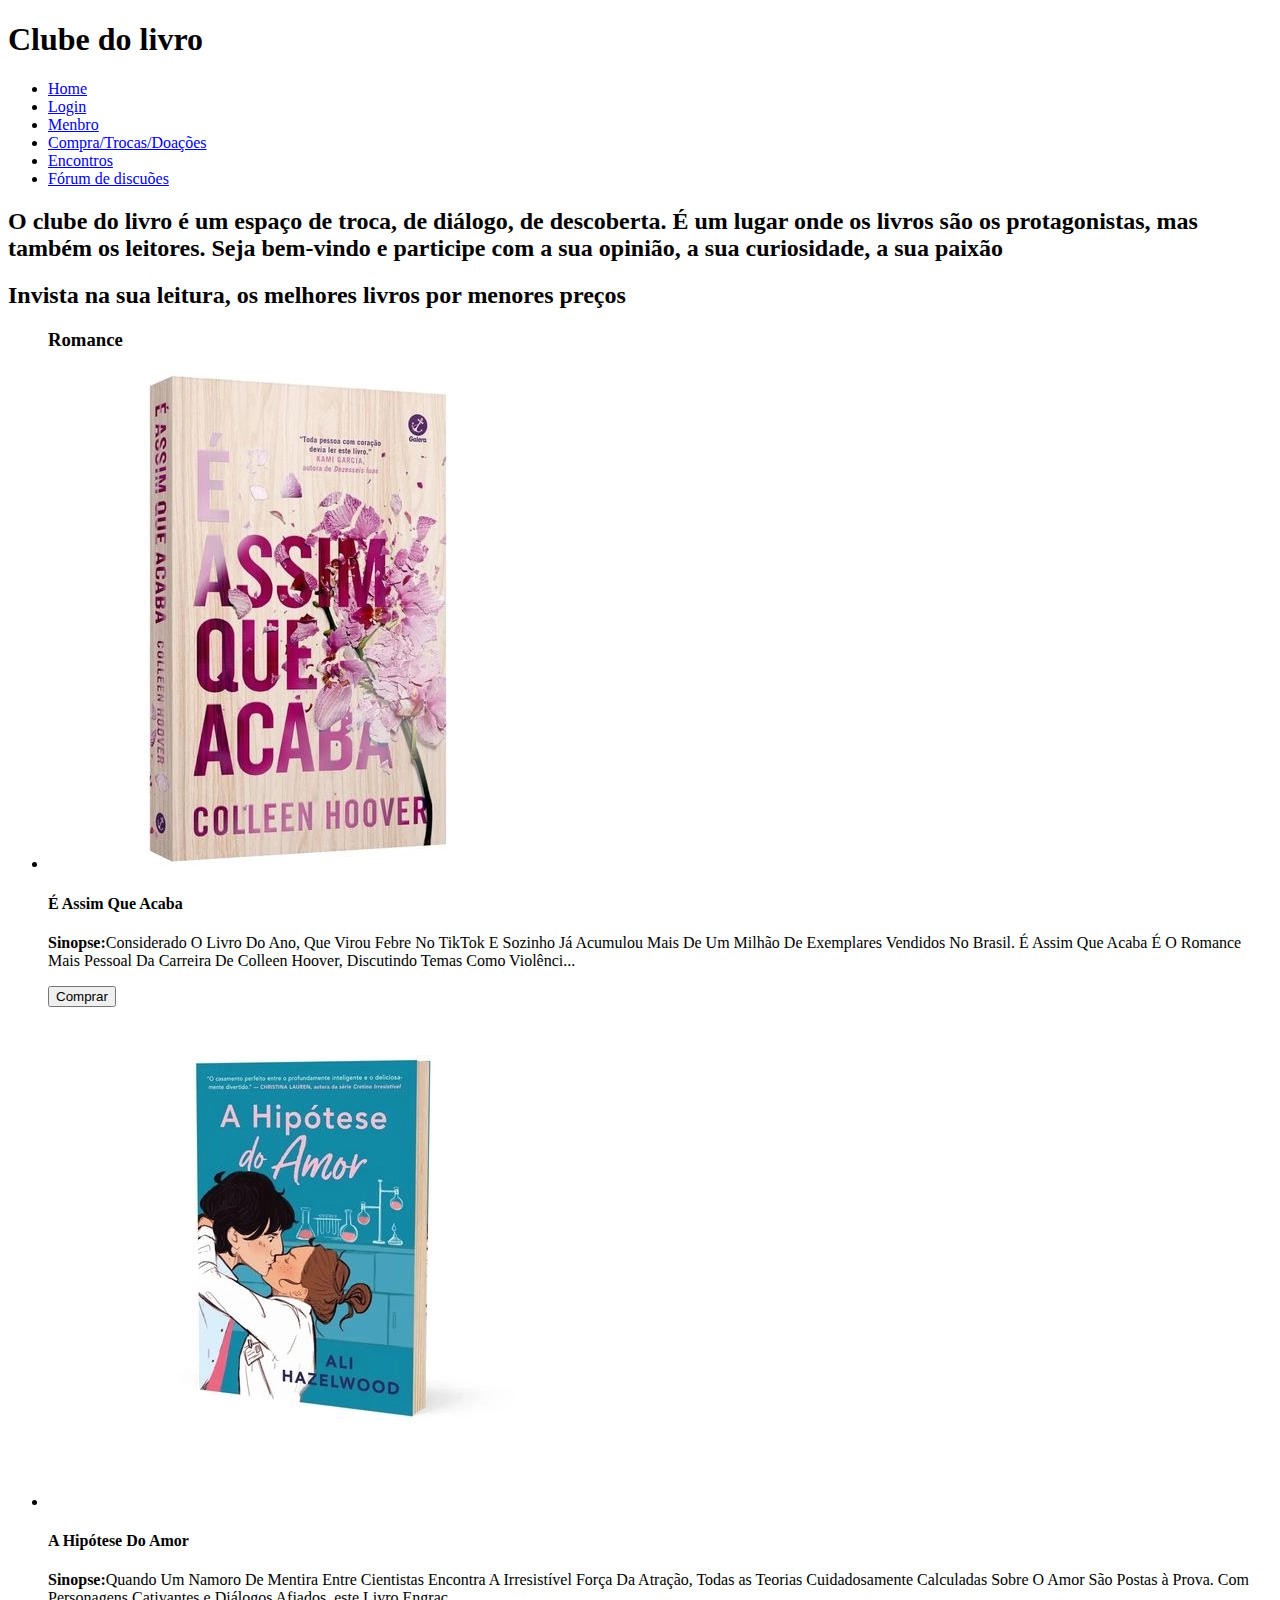
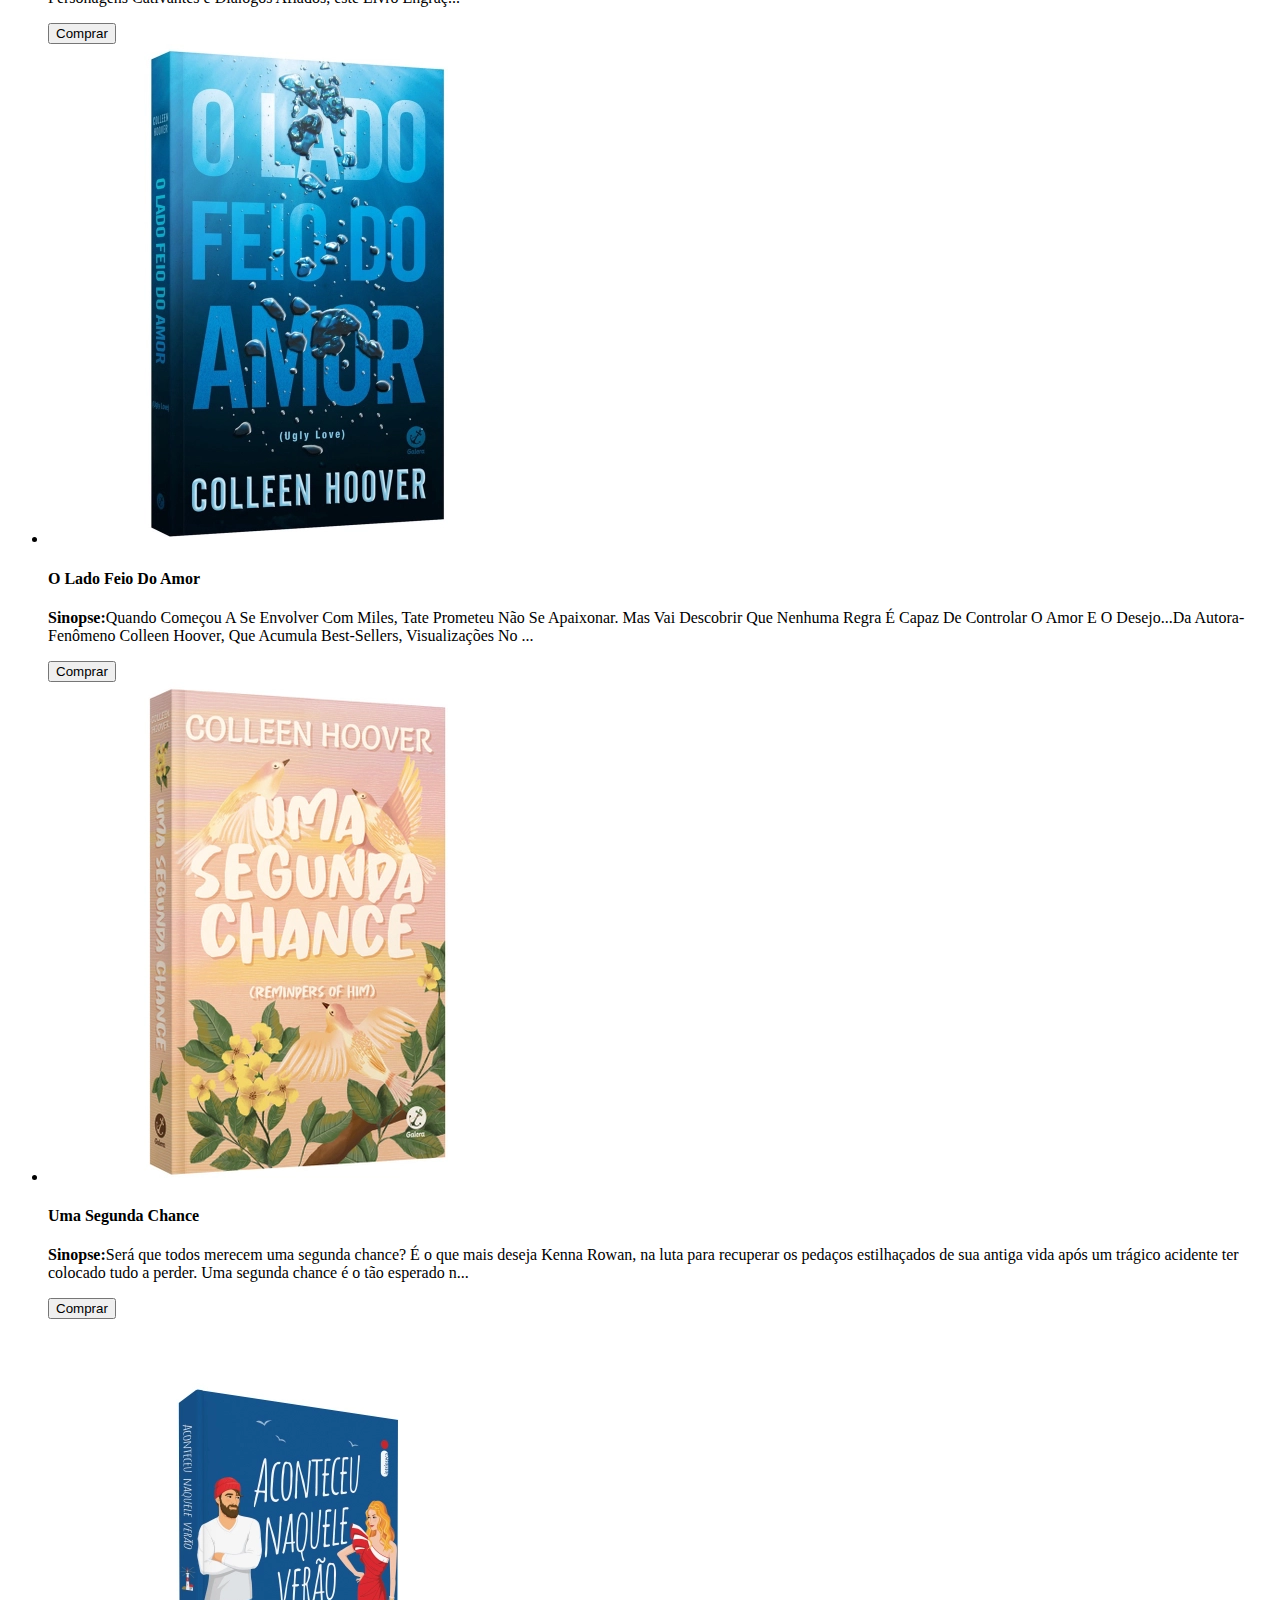
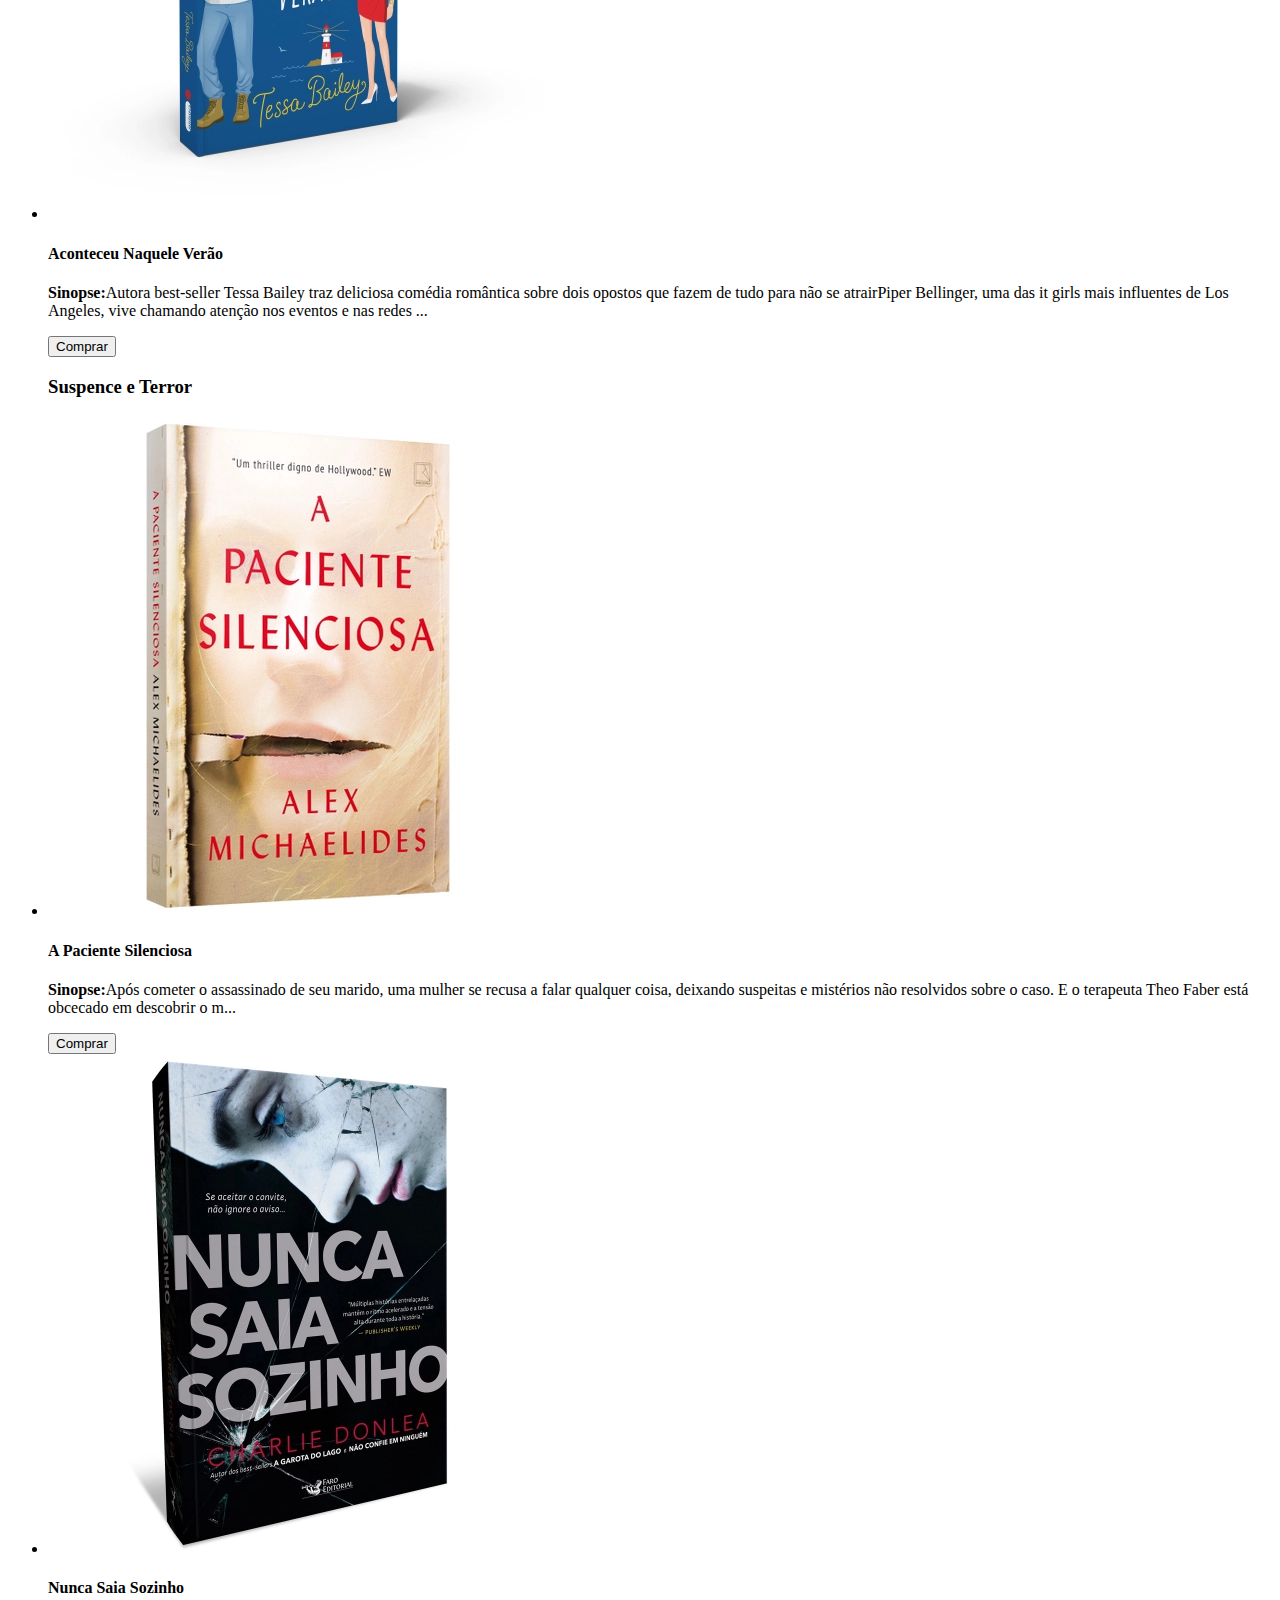
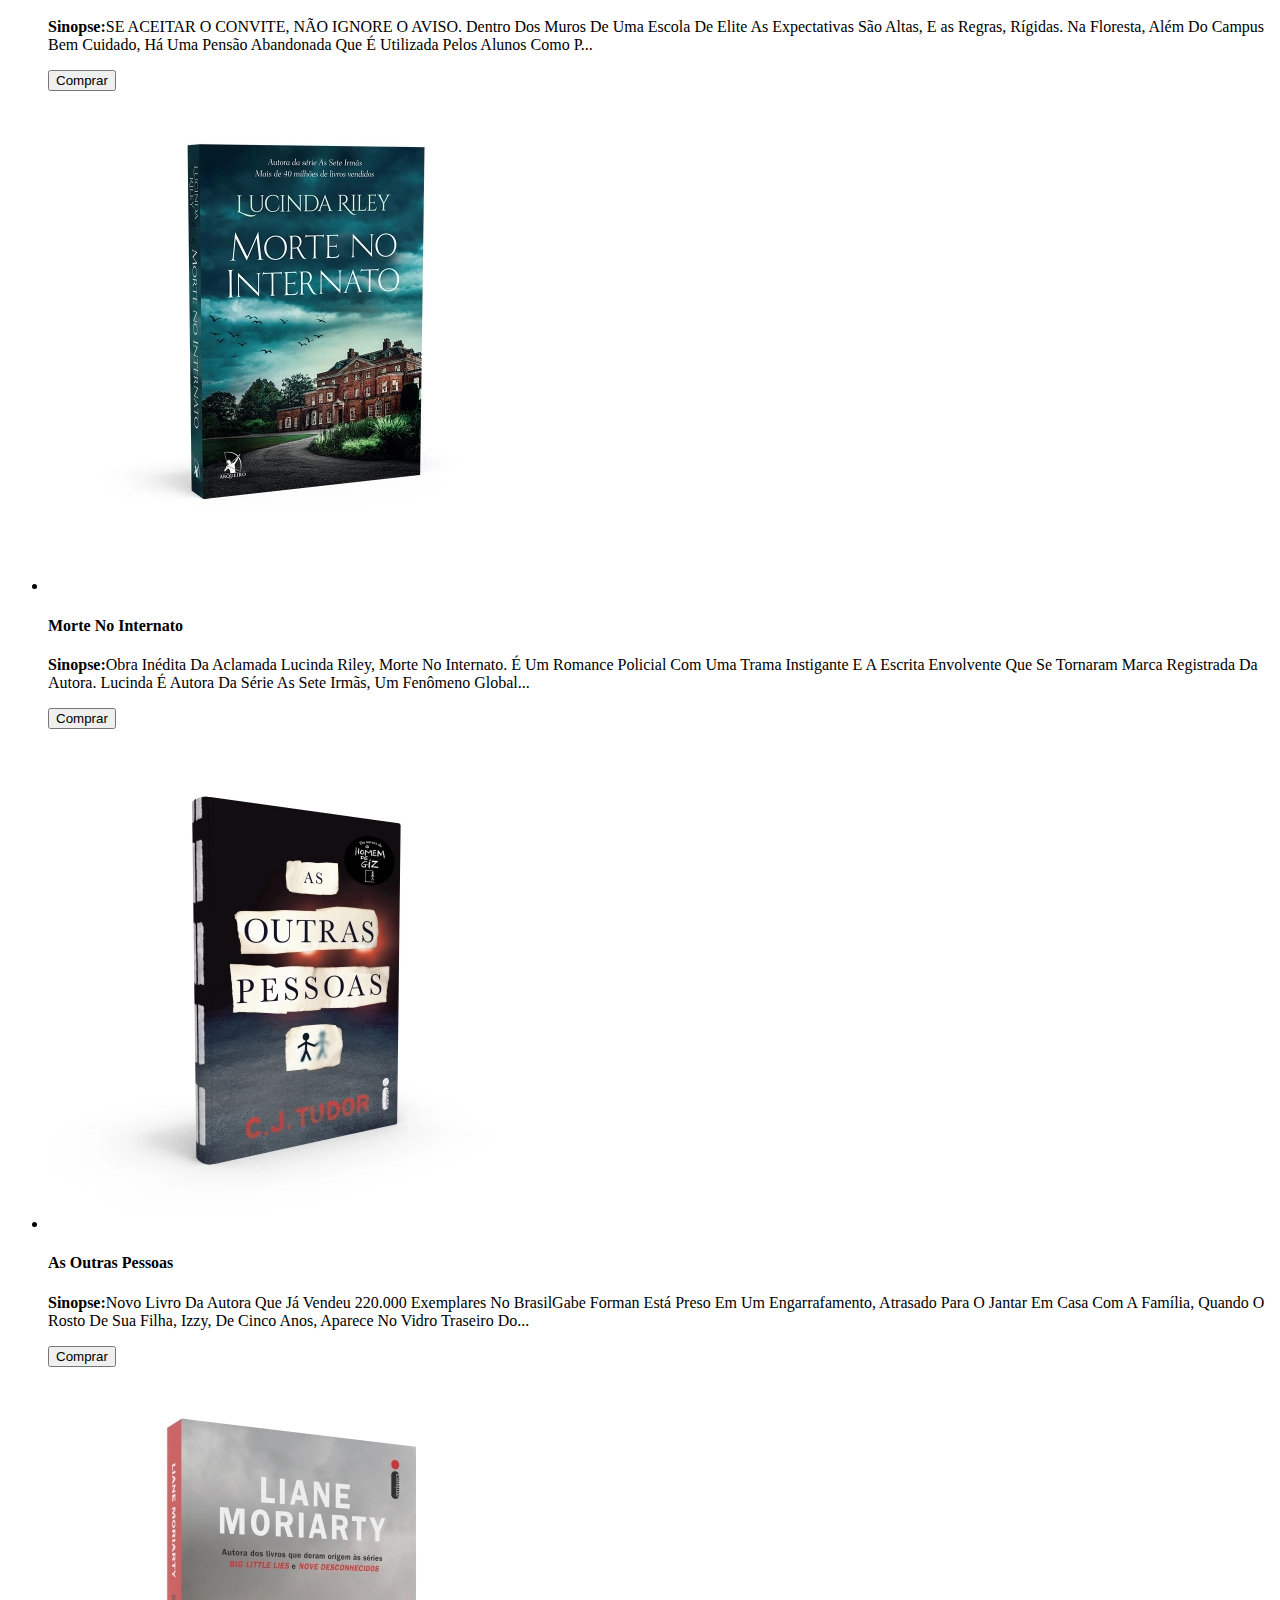
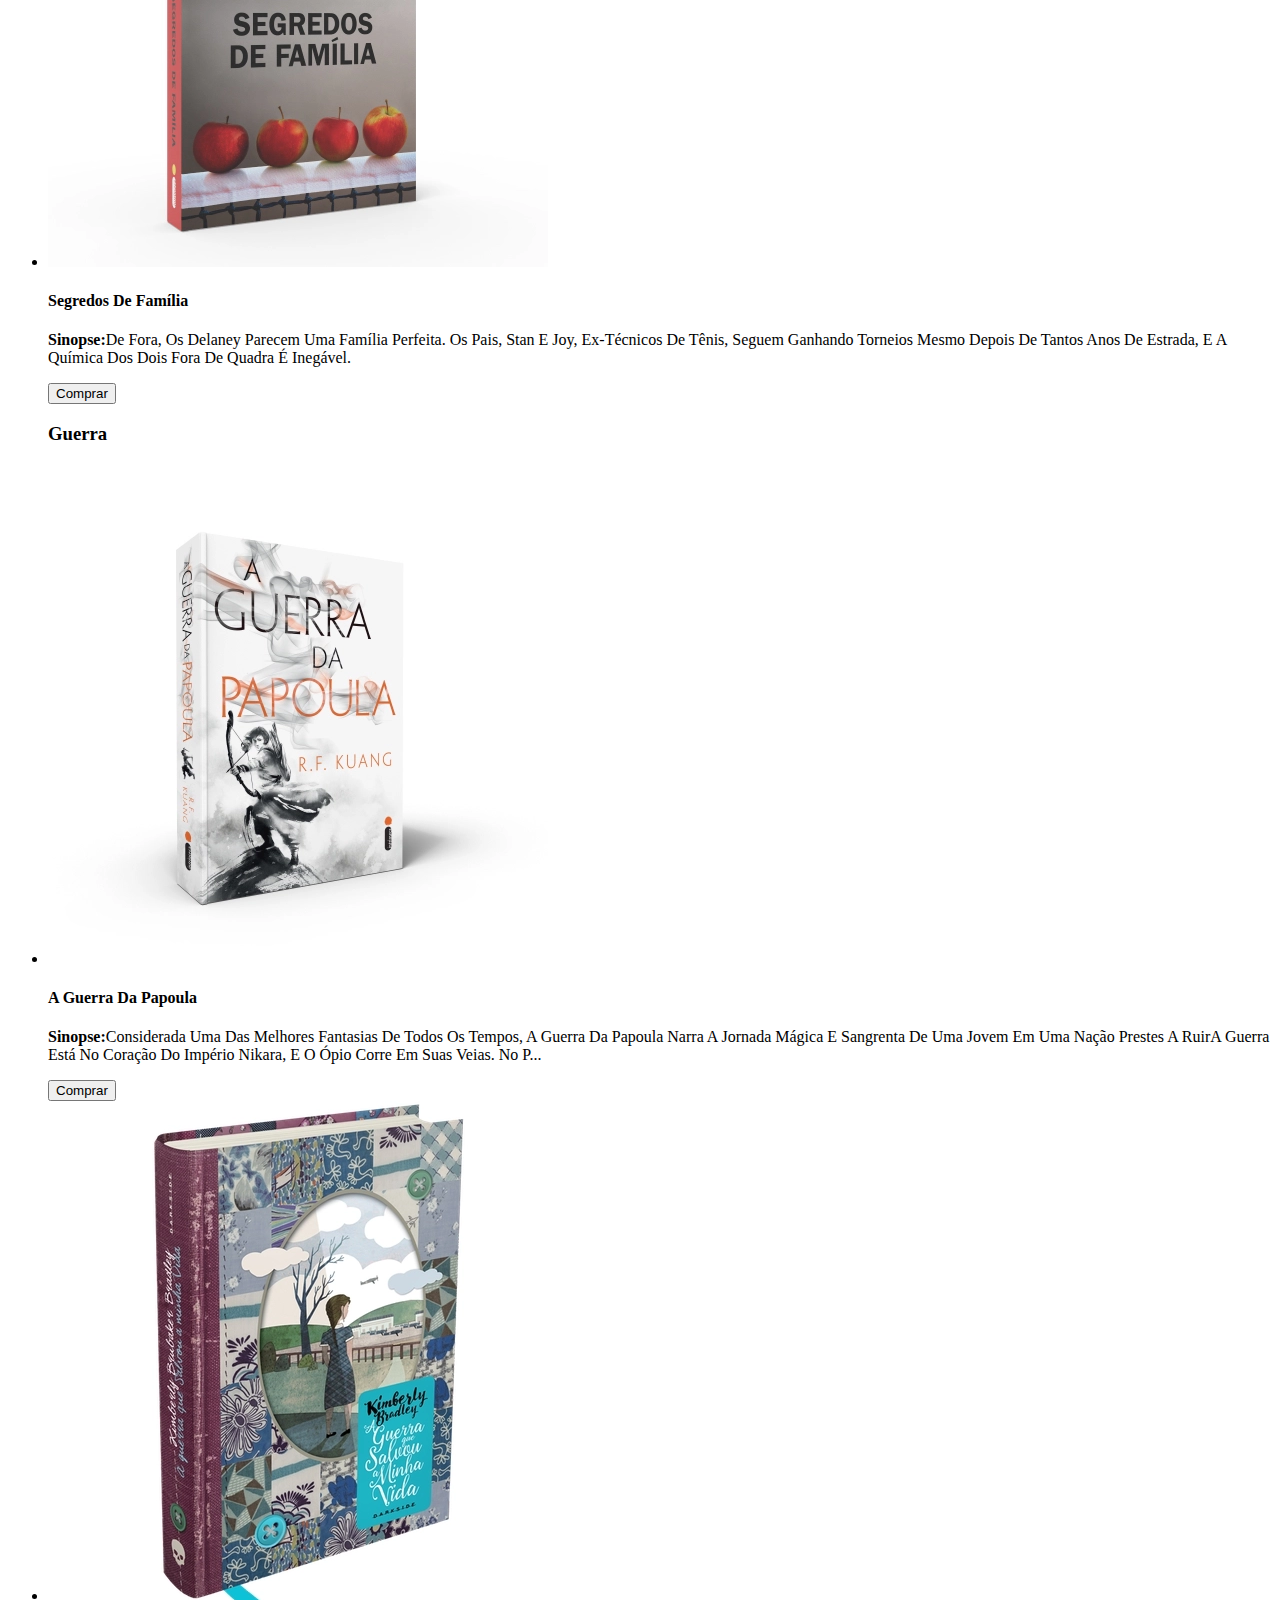
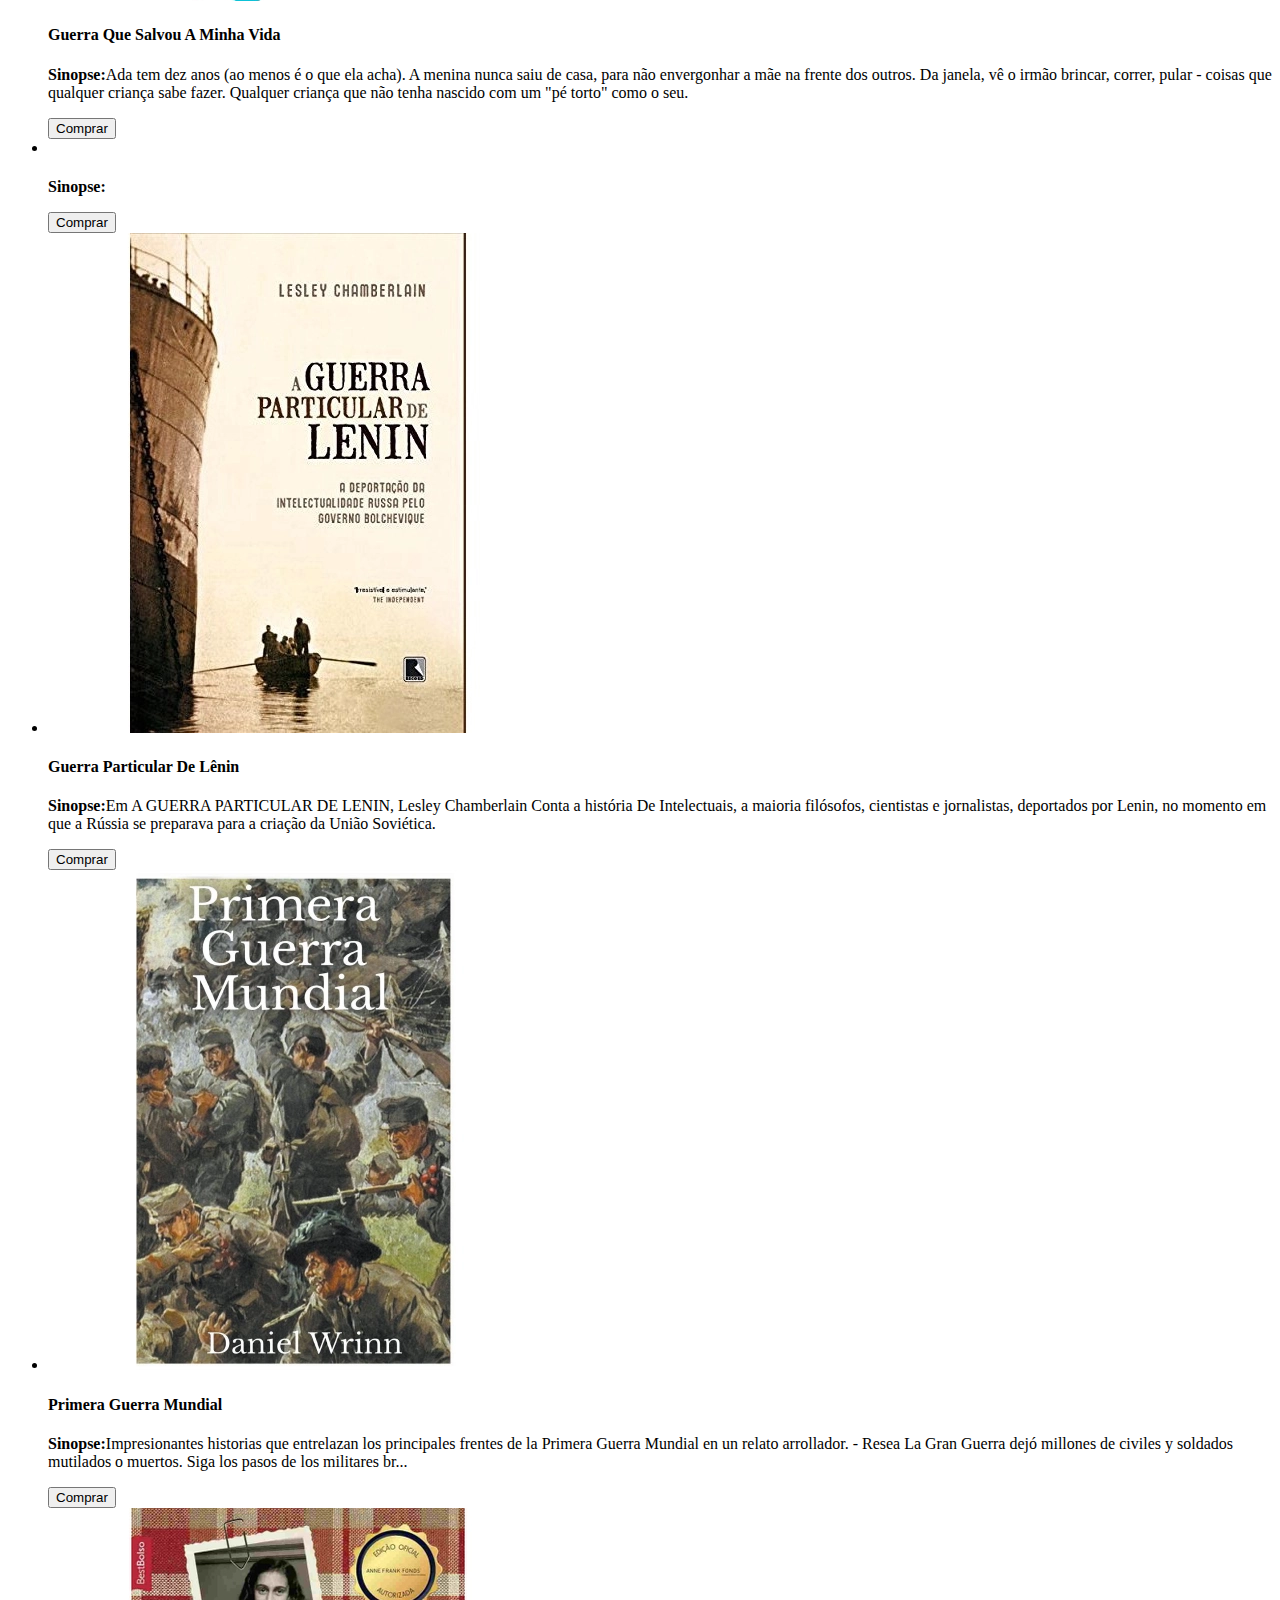
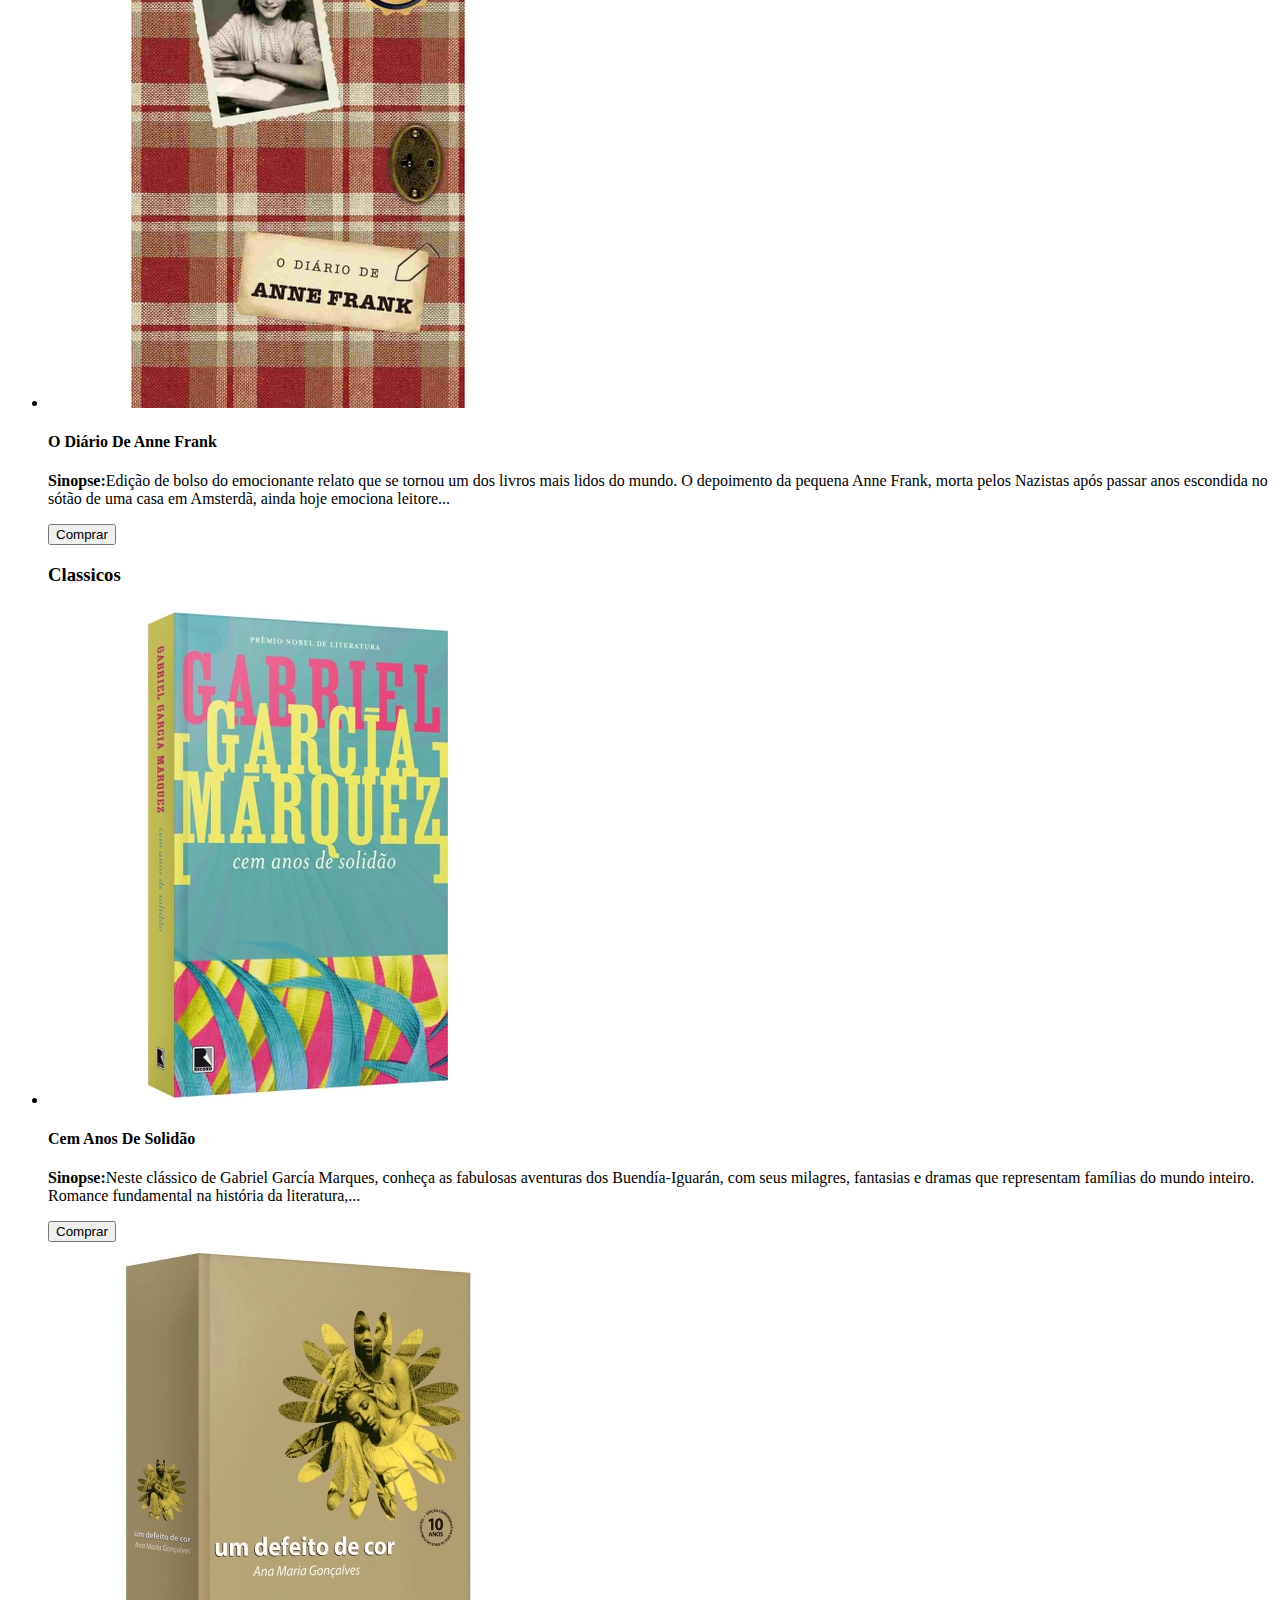
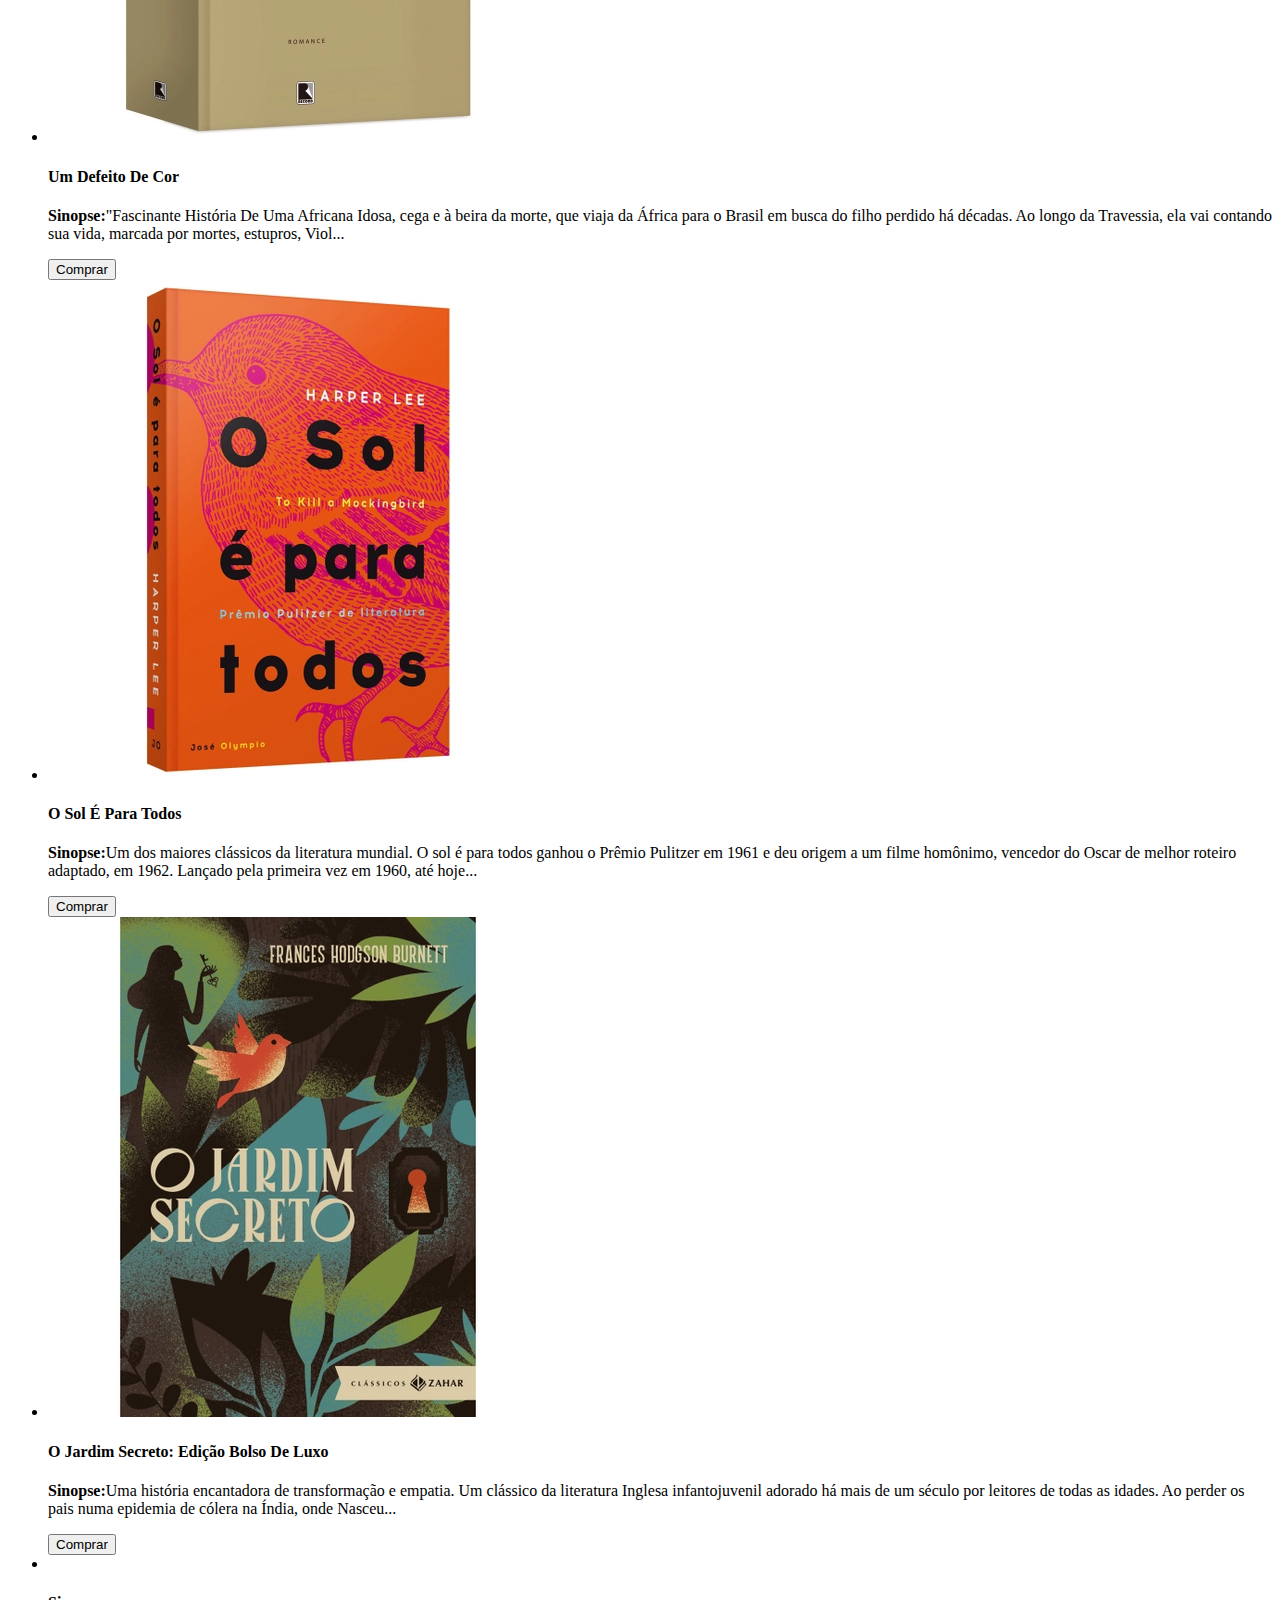
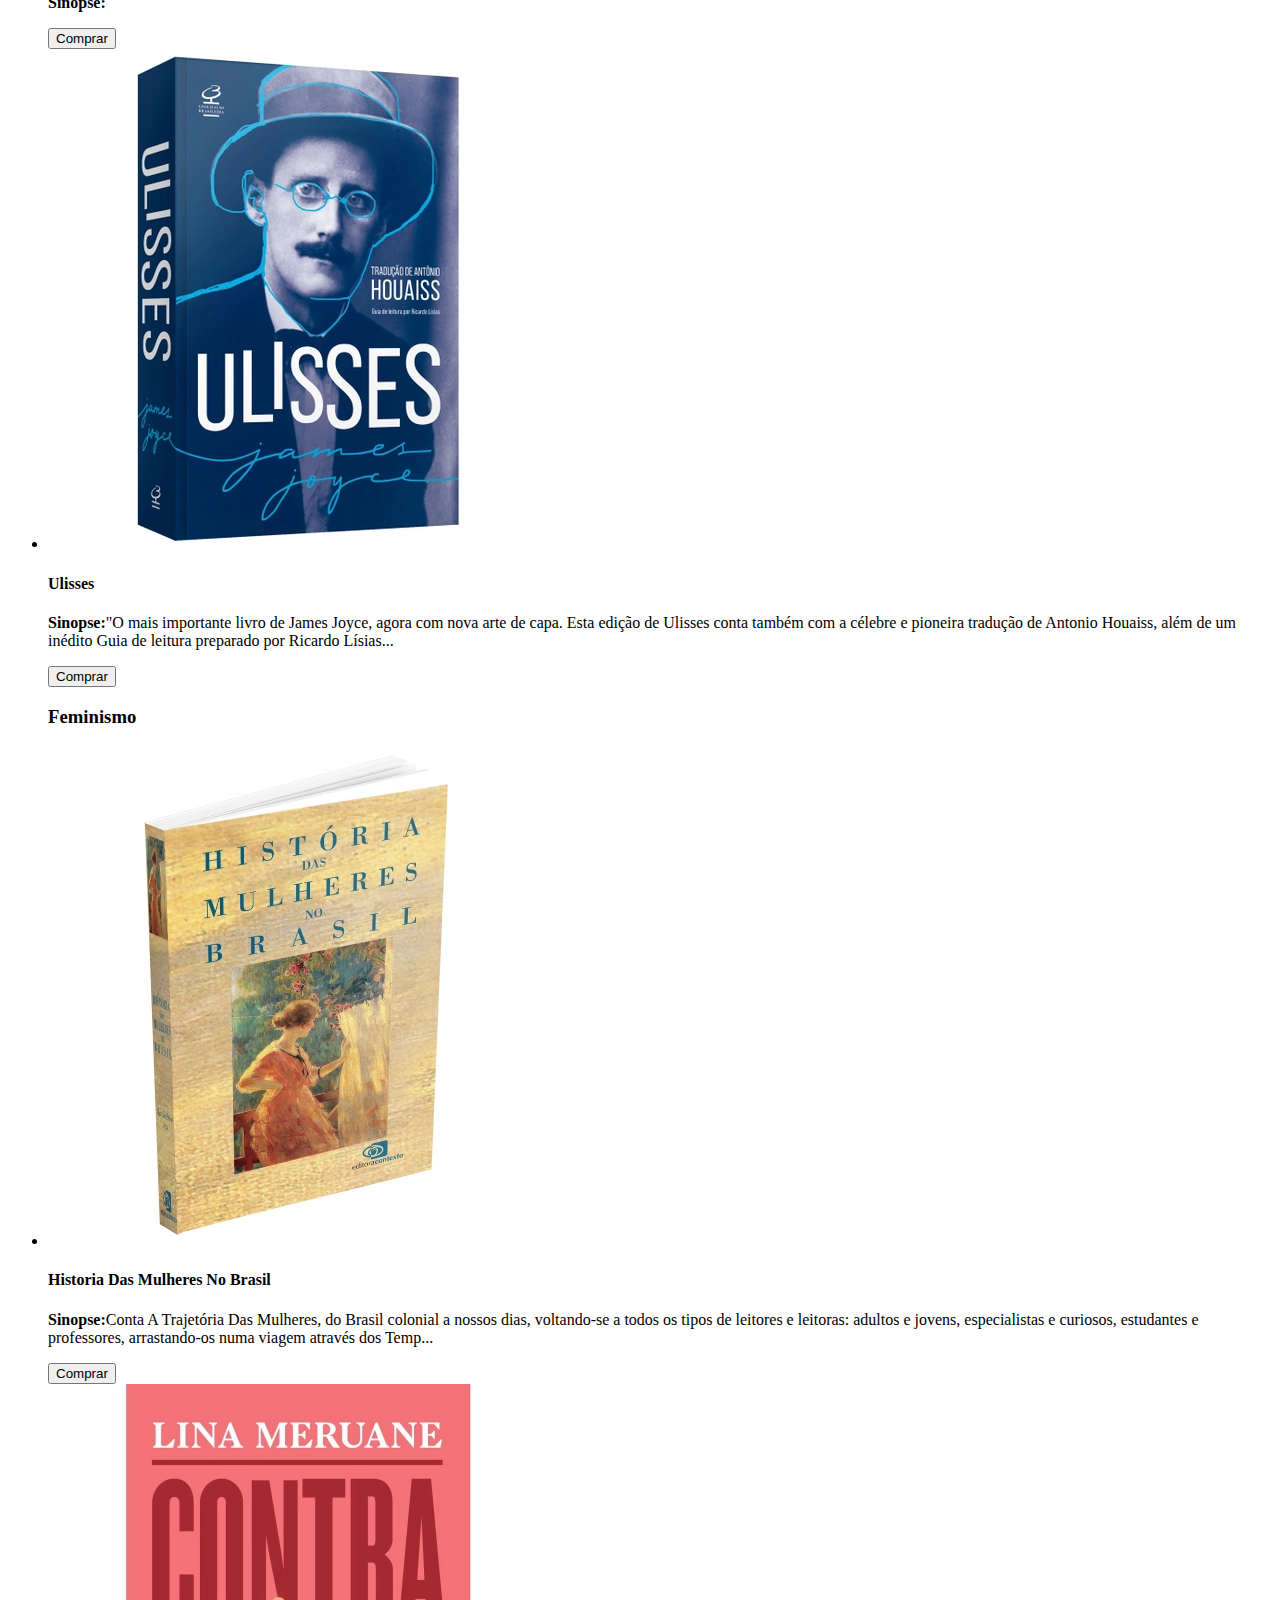
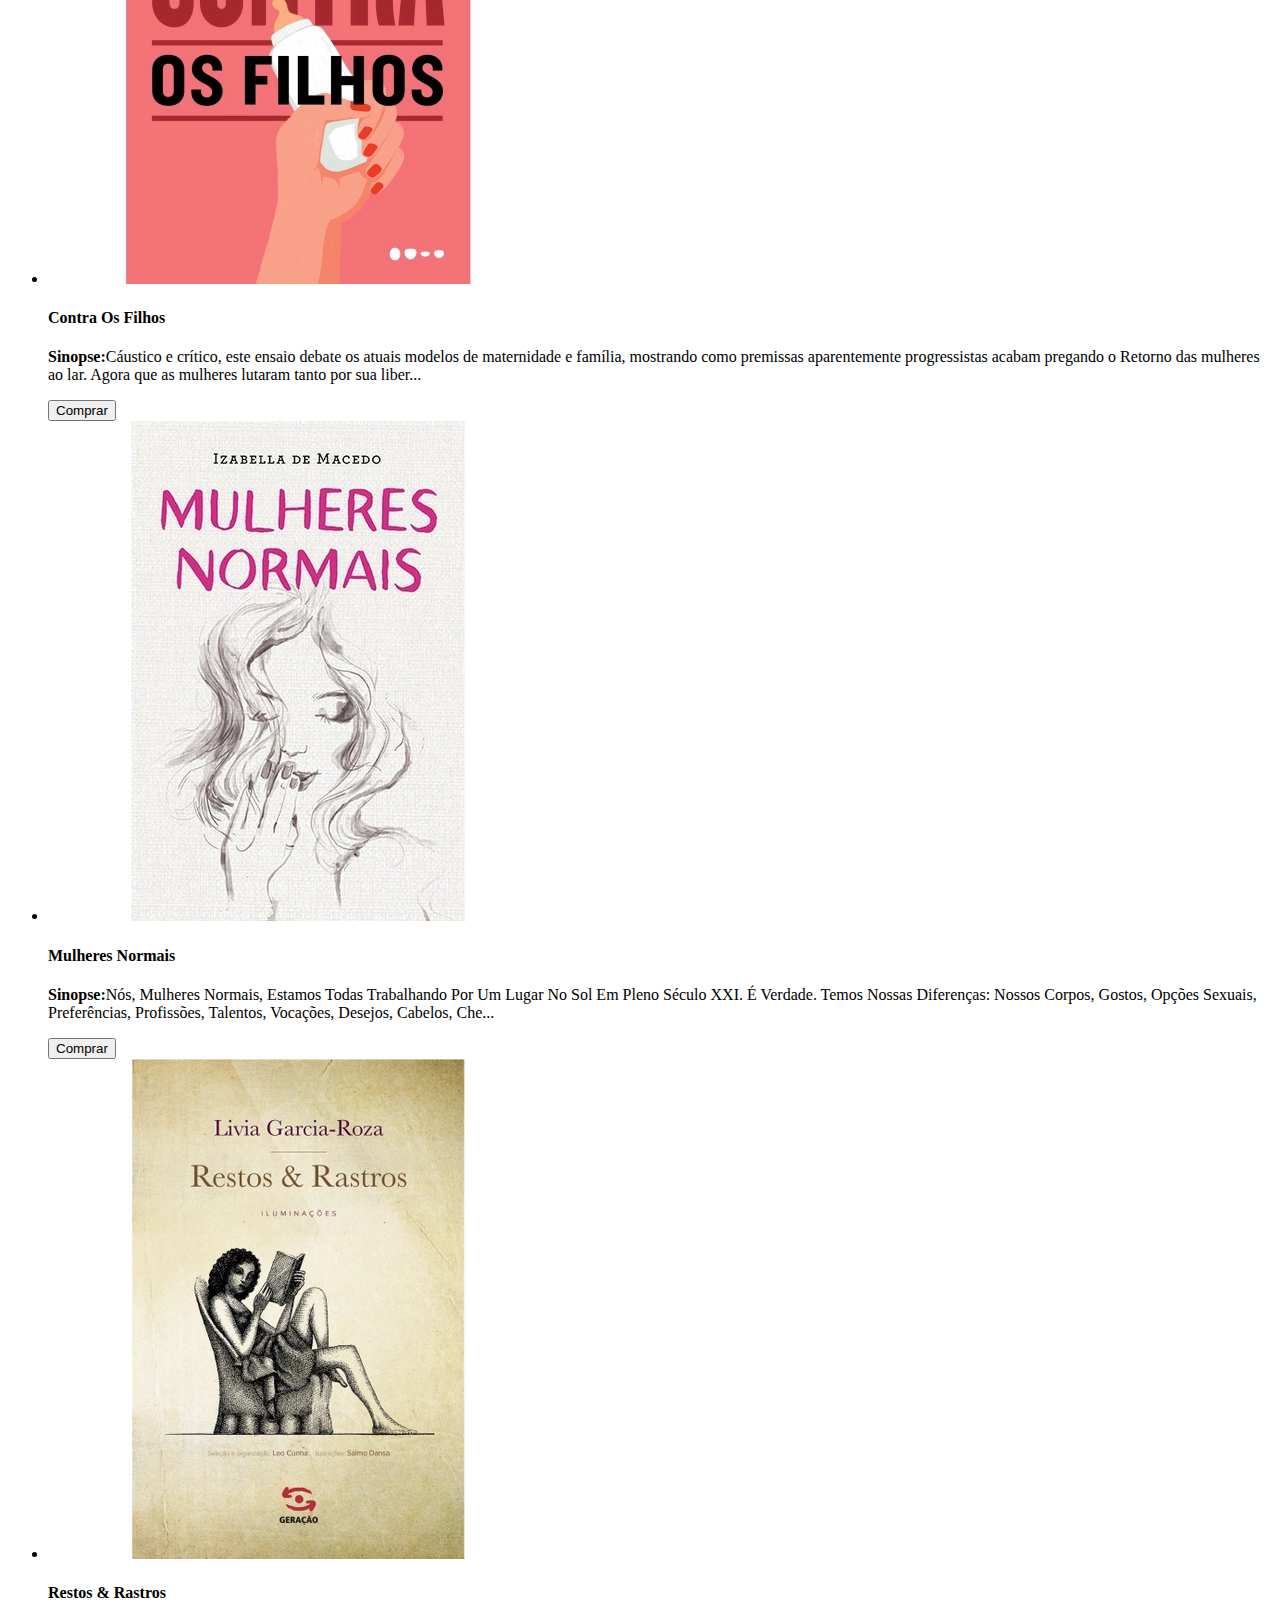
==== projeto_integrador/index.html @ 3f9c8bae "Add files via upload" ====
<!DOCTYPE html>
    <html lang="pt-br">
    <head>
        <meta charset="UTF-8">
        <meta name="viewport" content="width=device-width, initial-scale=1.0">
        <title>Clube do Livro</title>
    </head>
    <header>
        <h1>Clube do livro</h1>
        <nav>
        <ul>
            <li><a href="http://">Home</a></li>
            <li><a href="http://">Login</a></li>
            <li><a href="http://">Menbro</a></li>
            <li><a href="http://">Compra/Trocas/Doações</a></li>
            <li><a href="http://">Encontros</a></li>
            <li><a href="http://">Fórum de discuões </a></li>
        </ul> 
        </nav>
    </header>
    <main>
    <section>
        <h2>O clube do livro é um espaço de troca, de diálogo, de descoberta. 
            É um lugar onde os livros são os protagonistas, mas também os leitores. 
            Seja bem-vindo e participe com a sua opinião, a sua curiosidade, a sua paixão</h2>
    </section>
    <section>
        <h2>Invista na sua leitura, os melhores livros por menores preços</h2>
        <ul>
            <h3>Romance</h3>
            <li>
                <img src="./imagens/e_assim_que_acaba_romance.webp" alt="É Assim Que Acaba">
                <h4>É Assim Que Acaba</h4>
                <p><strong>Sinopse:</strong>Considerado O Livro Do Ano, Que Virou Febre No TikTok E
                    Sozinho Já Acumulou Mais De Um Milhão De Exemplares Vendidos No Brasil. É Assim 
                    Que Acaba É O Romance Mais Pessoal Da Carreira De Colleen Hoover, Discutindo Temas 
                    Como Violênci...
                </p>
                <button>Comprar</button>
            </li>
                <li>
                    <img src="./imagens/A Hipótese Do Amor.webp" alt="A Hipótese Do Amor">
                    <h4>A Hipótese Do Amor</h4>
                    <p><strong>Sinopse:</strong>Quando Um Namoro De Mentira Entre Cientistas Encontra 
                        A Irresistível Força Da Atração, Todas as Teorias Cuidadosamente Calculadas Sobre 
                        O Amor São Postas à Prova. Com Personagens Cativantes e Diálogos Afiados, 
                        este Livro Engraç...
                    </p>
                    <button>Comprar</button>
                </li> 
                    <li>
                        <img src="./imagens/O Lado Feio Do Amor.webp" alt="O Lado Feio Do Amor ">
                        <h4>O Lado Feio Do Amor </h4>
                        <p><strong>Sinopse:</strong>Quando Começou A Se Envolver Com Miles, Tate Prometeu
                            Não Se Apaixonar. Mas Vai Descobrir Que Nenhuma Regra É Capaz De Controlar 
                            O Amor E O Desejo...Da Autora-Fenômeno Colleen Hoover, Que Acumula Best-Sellers,
                            Visualizações No ...
                        </p>
                        <button>Comprar</button>
                    </li> 
                    <li>
                        <img src="./imagens/Uma Segunda Chance.webp" alt="Uma Segunda Chance">
                        <h4>Uma Segunda Chance</h4>
                        <p><strong>Sinopse:</strong>Será que todos merecem uma segunda chance? 
                            É o que mais deseja Kenna Rowan, na luta para recuperar os pedaços 
                            estilhaçados de sua antiga vida após um trágico acidente ter colocado 
                            tudo a perder. Uma segunda chance é o tão esperado n...
                        </p>
                        <button>Comprar</button>
                    </li> 
                    <li>
                        <img src="./imagens/Aconteceu Naquele Verão.webp" alt="Aconteceu Naquele Verão">
                        <h4>Aconteceu Naquele Verão</h4>
                        <p><strong>Sinopse:</strong>Autora best-seller Tessa Bailey traz deliciosa comédia 
                            romântica sobre dois opostos que fazem de tudo para não se atrairPiper Bellinger, 
                            uma das it girls mais influentes de Los Angeles, vive chamando atenção nos eventos 
                            e nas redes ...
                        </p>
                        <button>Comprar</button>
                    </li>
                    <h3><strong>Suspence e Terror</strong></h3>
                    <li>
                        <img src="./imagens/A Paciente Silenciosa_suspence.webp" alt="A Paciente Silenciosa">
                        <h4>A Paciente Silenciosa</h4>
                        <p><strong>Sinopse:</strong>Após cometer o assassinado de seu marido, uma mulher 
                            se recusa a falar qualquer coisa, deixando suspeitas e mistérios não resolvidos 
                            sobre o caso. E o terapeuta Theo Faber está obcecado em descobrir o m...
                        </p>
                        <button>Comprar</button>
                    </li>   
                    <li>
                        <img src="./imagens/Nunca Saia Sozinho_suspence.webp" alt="Nunca Saia Sozinho">
                        <h4>Nunca Saia Sozinho</h4>
                        <p><strong>Sinopse:</strong>SE ACEITAR O CONVITE, NÃO IGNORE O AVISO. Dentro Dos
                            Muros De Uma Escola De Elite As Expectativas São Altas, E as Regras, Rígidas. 
                            Na Floresta, Além Do Campus Bem Cuidado, Há Uma Pensão Abandonada Que É Utilizada 
                            Pelos Alunos Como P...
                        </p>
                        <button>Comprar</button>
                    </li>   
                    <li>
                        <img src="./imagens/Morte No Internato_suspence.webp" alt="Morte No Internato">
                        <h4>Morte No Internato</h4>
                        <p><strong>Sinopse:</strong>Obra Inédita Da Aclamada Lucinda Riley, Morte No Internato.
                        É Um Romance Policial Com Uma Trama Instigante E A Escrita Envolvente Que Se Tornaram 
                        Marca Registrada Da Autora. Lucinda É Autora Da Série As Sete Irmãs, Um Fenômeno Global...
                        </p>
                        <button>Comprar</button>
                    </li>   
                    <li>
                        <img src="./imagens/As Outras Pessoas_suspence.webp" alt="As Outras Pessoas">
                        <h4>As Outras Pessoas</h4>
                        <p><strong>Sinopse:</strong>Novo Livro Da Autora Que Já Vendeu 220.000 Exemplares No 
                            BrasilGabe Forman Está Preso Em Um Engarrafamento, Atrasado Para O Jantar Em Casa 
                            Com A Família, Quando O Rosto De Sua Filha, Izzy, De Cinco Anos, Aparece No Vidro 
                            Traseiro Do...
                        </p>
                        <button>Comprar</button>
                    </li>   
                    <li>
                        <img src="./imagens/Segredos De Família_suspence.webp" alt="Segredos De Família">
                        <h4>Segredos De Família</h4>
                        <p><strong>Sinopse:</strong>De Fora, Os Delaney Parecem Uma Família Perfeita. Os Pais, 
                            Stan E Joy, Ex-Técnicos De Tênis, Seguem Ganhando Torneios Mesmo Depois De Tantos 
                            Anos De Estrada, E A Química Dos Dois Fora De Quadra É Inegável. 
                        </p>
                        <button>Comprar</button>
                        <h3>Guerra</h3>
                    </li>   
                    <li>
                        <img src="./imagens/A Guerra Da Papoula.webp" alt="A Guerra Da Papoula">
                        <h4>A Guerra Da Papoula</h4>
                        <p><strong>Sinopse:</strong>Considerada Uma Das Melhores Fantasias De Todos Os Tempos, 
                            A Guerra Da Papoula Narra A Jornada Mágica E Sangrenta De Uma Jovem Em Uma Nação 
                            Prestes A RuirA Guerra Está No Coração Do Império Nikara, E O Ópio Corre Em Suas Veias. 
                            No P...
                        </p>
                        <button>Comprar</button>
                    </li>   
                    <li>
                        <img src="./imagens/Guerra Que Salvou A Minha Vida.webp" alt="Guerra Que Salvou A Minha Vida">
                        <h4>Guerra Que Salvou A Minha Vida</h4>
                        <p><strong>Sinopse:</strong>Ada tem dez anos (ao menos é o que ela acha). A menina nunca saiu de 
                            casa, para não envergonhar a mãe na frente dos outros. Da janela, vê o irmão brincar, correr, 
                            pular - coisas que qualquer criança sabe fazer. Qualquer criança que não tenha nascido com um 
                            "pé torto" como o seu. </p>
                        <button>Comprar</button>
                    </li>   
                    <li>
                        <img src="" alt="">
                        <h4></h4>
                        <p><strong>Sinopse:</strong> </p>
                        <button>Comprar</button>
                    </li>   
                    <li>
                        <img src="./imagens/Guerra Particular De Lênin.webp" alt="Guerra Particular De Lênin">
                        <h4>Guerra Particular De Lênin</h4>
                        <p><strong>Sinopse:</strong>Em A GUERRA PARTICULAR DE LENIN, Lesley Chamberlain Conta 
                            a história De Intelectuais, a maioria filósofos, cientistas e jornalistas, 
                            deportados por Lenin, no momento em que a Rússia se preparava para a criação da União 
                            Soviética.
                        </p>
                        <button>Comprar</button>
                    </li>   
                    <li>
                        <img src="./imagens/Primera Guerra Mundial.webp" alt="Primera Guerra Mundial">
                        <h4>Primera Guerra Mundial</h4>
                        <p><strong>Sinopse:</strong>Impresionantes historias que entrelazan los principales 
                            frentes de la Primera Guerra Mundial en un relato arrollador. - Resea La Gran Guerra 
                            dejó millones de civiles y soldados mutilados o muertos. Siga los pasos de los 
                            militares br...
                        </p>
                        <button>Comprar</button>
                    </li>   
                    <li>
                        <img src="./imagens/O Diário De Anne Frank.webp" alt="O Diário De Anne Frank">
                        <h4>O Diário De Anne Frank</h4>
                        <p><strong>Sinopse:</strong>Edição de bolso do emocionante relato que se tornou um dos 
                        livros mais lidos do mundo. O depoimento da pequena Anne Frank, morta pelos Nazistas após 
                        passar anos escondida no sótão de uma casa em Amsterdã, ainda hoje emociona leitore...
                        </p>
                        <button>Comprar</button>
                    </li>  
                    <h3>Classicos</h3> 
                    <li>
                        <img src="./imagens/Cem Anos De Solidão_classico.webp" alt="Cem Anos De Solidão">
                        <h4>Cem Anos De Solidão</h4>
                        <p><strong>Sinopse:</strong>Neste clássico de Gabriel García Marques, conheça as fabulosas
                        aventuras dos Buendía-Iguarán, com seus milagres, fantasias e dramas que representam 
                        famílias do mundo inteiro. Romance fundamental na história da literatura,...
                        </p>
                        <button>Comprar</button>
                    </li>   
                    <li>
                        <img src="./imagens/Um Defeito De Cor _classico.webp" alt="Um Defeito De Cor">
                        <h4>Um Defeito De Cor</h4>
                        <p><strong>Sinopse:</strong>"Fascinante História De Uma Africana Idosa, cega e à beira 
                        da morte, que viaja da África para o Brasil em busca do filho perdido há décadas. 
                        Ao longo da Travessia, ela vai contando sua vida, marcada por mortes, estupros, Viol...
                        </p>
                        <button>Comprar</button>
                    </li>   
                    <li>
                        <img src="./imagens/O Sol É Para Todos_classico.webp" alt="O Sol É Para Todos">
                        <h4>O Sol É Para Todos</h4>
                        <p><strong>Sinopse:</strong>Um dos maiores clássicos da literatura mundial. 
                            O sol é para todos ganhou o Prêmio Pulitzer em 1961 e deu origem a um filme 
                            homônimo, vencedor do Oscar de melhor roteiro adaptado, em 1962. Lançado pela 
                            primeira vez em 1960, até hoje...
                        </p>
                        <button>Comprar</button>
                    </li>   
                    <li>
                        <img src="./imagens/O Jardim Secreto_classico.webp" alt="O Jardim Secreto: Edição Bolso De Luxo">
                        <h4>O Jardim Secreto: Edição Bolso De Luxo</h4>
                        <p><strong>Sinopse:</strong>Uma história encantadora de transformação e empatia. 
                        Um clássico da literatura Inglesa infantojuvenil adorado há mais de um século por 
                        leitores de todas as idades. Ao perder os pais numa epidemia de cólera na Índia, onde 
                        Nasceu...
                        </p>
                        <button>Comprar</button>
                    </li>   
                    <li>
                        <img src="" alt="">
                        <h4></h4>
                        <p><strong>Sinopse:</strong> </p>
                        <button>Comprar</button>
                    </li>   
                    <li>
                        <img src="./imagens/Ulisses_classico.webp" alt="Ulisses">
                        <h4>Ulisses</h4>
                        <p><strong>Sinopse:</strong>"O mais importante livro de James Joyce, agora com nova 
                        arte de capa. Esta edição de Ulisses conta também com a célebre e pioneira tradução 
                        de Antonio Houaiss, além de um inédito Guia de leitura preparado por Ricardo Lísias...
                        </p>
                        <button>Comprar</button>
                    </li> 
                    <h3><strong>Feminismo</strong></h3>  
                    <li>
                        <img src="./imagens/Historia Das Mulheres No Brasil_femi..webp" alt="Historia Das Mulheres No Brasil">
                        <h4>Historia Das Mulheres No Brasil</h4>
                        <p><strong>Sinopse:</strong>Conta A Trajetória Das Mulheres, do Brasil colonial a
                        nossos dias, voltando-se a todos os tipos de leitores e leitoras: adultos e jovens, 
                        especialistas e curiosos, estudantes e professores, arrastando-os numa viagem 
                        através dos Temp...
                        </p>
                        <button>Comprar</button>
                    </li>   
                    <li>
                        <img src="./imagens/Contra Os Filhos_femin..webp" alt="Contra Os Filhos">
                        <h4>Contra Os Filhos</h4>
                        <p><strong>Sinopse:</strong>Cáustico e crítico, este ensaio debate os atuais modelos 
                        de maternidade e família, mostrando como premissas aparentemente progressistas 
                         acabam pregando o Retorno das mulheres ao lar. Agora que as mulheres lutaram tanto 
                         por sua liber...
                        </p>
                        <button>Comprar</button>
                    </li>   
                    <li>
                        <img src="./imagens/Mulheres Normais_femin..webp" alt="Mulheres Normais">
                        <h4>Mulheres Normais</h4>
                        <p><strong>Sinopse:</strong>Nós, Mulheres Normais, Estamos Todas Trabalhando Por
                        Um Lugar No Sol Em Pleno Século XXI. É Verdade. Temos Nossas Diferenças: Nossos Corpos, 
                        Gostos, Opções Sexuais, Preferências, Profissões, Talentos, Vocações, Desejos, Cabelos,
                         Che...
                        </p>
                        <button>Comprar</button>
                    </li>   
                    <li>
                        <img src="./imagens/Restos & Rastros_femin..webp" alt="Restos & Rastros">
                        <h4>Restos & Rastros</h4>
                        <p><strong>Sinopse:</strong>Livia Garcia-Roza nos presenteia com este delicado livro 
                            Restos & rastros é uma primorosa antologia de pensamentos e lembranças de Livia 
                            Garcia-Roza, autora capaz de iluminar até as mínimas esquinas da vida. A autora 
                            afirma que o li...
                        </p>
                        <button>Comprar</button>
                    </li>   
                    <li>
                        <img src="./imagens/Mulheres Que Revolucionaram O Brasil.webp" alt="Extraordinárias: Mulheres Que Revolucionaram O Brasil">
                        <h4>Extraordinárias: Mulheres Que Revolucionaram O Brasil</h4>
                        <p><strong>Sinopse:</strong>Dandara foi uma guerreira fundamental para o Quilombo dos 
                            Palmares. Niède Guidon descobriu os registros rupestres mais importantes do nosso 
                            território. Maria da Penha ficou paraplégica e por pouco não perdeu a vida, mas sua 
                            luta res...
                        </p>
                        <button>Comprar</button>
                    </li> 
                    <h3><strong>Auto-ajuda</strong> </h3>  
                    <li>
                        <img src="./imagens/O Milagre Da Manhã _auto.webp" alt="O Milagre Da Manhã Autor Hal Elrod (2019)">
                        <h4>O Milagre Da Manhã Autor Hal Elrod (2019)</h4>
                        <p><strong>Sinopse:</strong>O segredo para transformar a sua vida antes das 8 horas. 
                            O milagre da manhã permite que o leitor alcance níveis de sucesso jamais imaginados, 
                            tanto na vida pessoal quanto profissional.
                        </p>
                        <button>Comprar</button>
                    </li> 
                    <li>
                        <img src="./imagens/Talvez Você Deva Conversar_auto.webp" alt="Talvez Você Deva Conversar Com Alguém">
                        <h4>Talvez Você Deva Conversar Com Alguém Uma Terapeuta, O Terapeuta Dela E A Vida De Todos Nós</h4>
                        <p><strong>Sinopse:</strong>Br / De modo geral, buscamos a ajuda de um terapeuta para 
                            melhor compreender as angústias, os medos, a culpa ou quaisquer outros sentimentos 
                            que nos causam desconforto e sofrimento. Mas quantos de nós já paramos para 
                            perguntar: o te...
                        </p>
                        <button>Comprar</button>
                     </li>
                     <li>
                        <img src="./imagens/A Coragem De Ser Imperfeito_auto.webp" alt="A Coragem De Ser Imperfeito">
                        <h4>A Coragem De Ser Imperfeito</h4>
                        <p><strong>Sinopse:</strong>O Desfecho Da Inspiradora Saga Do Dr. Marco Polo. 
                            Jovens Ansiosos, Agressivos E Intratáveis Poderiam Se Tornar Mentes Brilhantes? 
                            O Intrigante Psiquiatra Marco Polo, Usando As Complexas Ferramentas De Gestão 
                            Da Emoção Do Mestre Dos ...
                        </p>
                        <button>Comprar</button>
                     </li>
                     <li>
                        <img src="./imagens/O Poder Do Agora_auto.webp" alt="O Poder Do Agora">
                        <h4>O Poder Do Agora</h4>
                        <p><strong>Sinopse:</strong>Um dos maiores fenômenos da literatura mundial. 
                            Mais de um milhão de livros vendidos no Brasil. "Este é um dos melhores livros 
                            que surgiram nos últimos tempos. Cada frase transmite verdade e poder. " – Deepak
                             Chopra, autor de As set...

                        </p>
                        <button>Comprar</button>
                     </li>
                     <section>
                        <h2>Trocas</h2>
                        <li>
                            <img src="./imagens/Queime Depois De Escrever.webp" alt="Queime Depois De Escrever">
                            <h4>Queime Depois De Escrever</h4>
                            <p><strong>Sinopse:</strong>Primeiro lugar na lista da nielsen americana. 
                             mais de 200.000 exemplares vendidos. Você consegue ser sincero quando 
                            ninguém está olhando? Com perguntas instigantes, questionários e jogos de 
                            associação de palavras, você vai pintar um...
                            </p>
                            <button>Troca</button>
                         </li>
                         <li>
                            <img src="./imagens/Homens São De Marte.webp" alt="Homens São De Marte Mulheres São De Vênus">
                            <h4>Homens São De Marte Mulheres São De Vênus</h4>
                            <p><strong>Sinopse:</strong>O livro de relacionamentos mais famoso e confiável de 
                            todos os tempos ganha nova edição. Era uma vez um marciano e uma venusiana que 
                            e encontraram, se apaixonaram e viveram bem, porque respeitavam suas 
                            peculiaridades. Um belo dia, ...
                            </p>
                            <button>Troca</button>
                         </li>
                         <li>
                            <img src="./imagens/A Morte É Um Dia.webp" alt="A Morte É Um Dia Que Vale A Pena Viver">
                            <h4>A Morte É Um Dia Que Vale A Pena Viver</h4>
                            <p><strong>Sinopse:</strong>Edição revista E ampliada. um livro que propõe um novo 
                            olhar para A vida. Em A morte é um dia que vale a pena viver, Ana Claudia tem a 
                            coragem de lidar com um tema que é ainda um tabu. Em toda a sua vida profissional, 
                            a médica enfre...
                            </p>
                            <button>Troca</button>
                         </li>
                         <li>
                            <img src="" alt="A Arte Da Sedução">
                            <h4>A Arte Da Sedução</h4>
                            <p><strong>Sinopse:</strong>Quando nos apaixonamos, caímos numa espécie de 
                            encantamento. Nossa mente, em geral preocupada com seus próprios problemas, 
                            só pensa no ser amado. O ser hipnotizado se rende à vontade daquele que o 
                            seduziu. Sedutores são aquelas pess...
                            </p>
                            <button>Troca</button>
                         </li>
                         <li>
                            <img src="" alt="Livro Bom Dia, Espirito Santo Benny Hinn">
                            <h4>Livro Bom Dia, Espirito Santo Benny Hinn</h4>
                            <p><strong>Sinopse:</strong>DescriçãoBom dia Espírito Santo Benny HinnEm Bom dia, 
                            Espírito Santo, Benny Hinn, um dos maiores evangelizadores do mundo, relata sua 
                            trajetória incomum rumo à transformação de sua vida por meio dos ensinamentos de
                            Deus. A partir de...
                            </p>
                            <button>Troca</button>
                         </li>
                        </section>
                         <section>
                            <h2><strong>Doações</strong></h2>
                            <li>
                                <img src="./imagens/Agir Invisivel De Deus,.webp" alt="Agir Invisivel De Deus">
                                <h4>Agir Invisivel De Deus</h4>
                                <p><strong>Sinopse:</strong>Vivemos dias em que a fé cristã tem crescido e se 
                                espalhado grandemente. Mas temos que reconhecer que esse avanço tem 
                                 acontecido a uma velocidade muito maior do que a capacidade de a Igreja 
                                amadurecer. Com isso, a maneira de Deus ...
                                </p>
                                <button>Doacão</button>
                             </li>
                             <li>
                                <img src="./imagens/Uma Vida Com Propósitos.webp" alt="Uma Vida Com Propósitos">
                                <h4>Uma Vida Com Propósitos</h4>
                                <p><strong>Sinopse:</strong>“Uma vida com propósitos é sem dúvida um clássico. 
                                Um livro inspirador, ao mesmo tempo pragmático e profundo, que nos leva a 
                                uma reflexão sobre o real sentido da vida e nosso posicionamento diante dela.” 
                                 Adérson O. M. C. Damião,...
                                </p>
                                <button>Doacão</button>
                             </li>
                             <li>
                                <img src="./imagens/Inocente.webp" alt="O Inocente">
                                <h4>O Inocente, - Alguns Erros Podem Mudar Sua Vida Para Sempre</h4>
                                <p><strong>Sinopse:</strong>Aos 20 anos, Matt Hunter vive uma noite de horror 
                                que ficará para sempre gravada em sua memória. Durante uma festa, ao tentar 
                                apartar uma briga, ele mata uma pessoa acidentalmente e é considerado 
                                culpado pelo júri. Agora, nove anos ...
                                </p>
                                <button>Doacão</button>
                             </li>
                             <li>
                                <img src="./imagens/Autismo.webp" alt="Autismo: Uma Leitura Espiritual">
                                <h4>Autismo: Uma Leitura Espiritual</h4>
                                <p><strong>Sinopse:</strong>O mundo fechado do autismo continua sendo um enigma 
                                para a ciência. Variadas e conflitantes abordagens, predominantemente 
                                genéticas, não chegam a resultados conclusivos. Este trabalho se distingue 
                                por basear-se numa premissa inteira...
                                </p>
                                <button>Doacão</button>
                             </li>
                             <li>
                                <img src="./imagens/Biomilda.webp" alt="Biomilda Diário De Viagem">
                                <h4>Biomilda Diário De Viagem</h4>
                                <p><strong>Sinopse:</strong>Produto Novo Biomilda conhecia o mundo quase todo. 
                                Um país, no entanto, tinha um lugar especial em seu coração, pois fora lá 
                                que nascera: o Brasil! De repente, surgiram lembranças das brincadeiras 
                                divertidas, comidas deliciosas e pa...
                                </p>
                                <button>Doacão</button>
                             </li>
                         </section>
                                                               
        </ul>
    </section>
    </main>
    <footer>
        <h6>Coneça também nossas redes sociais</h6>
        <a href="http://">Instagram</a><br>
        <a href="http://Faceboock">Faceboock</a><br>
        <a href="http://">Twitter</a><br>
        <a href="http://">Pinterest</a>
    </footer>
    <body>
        
    </body>
    </html>
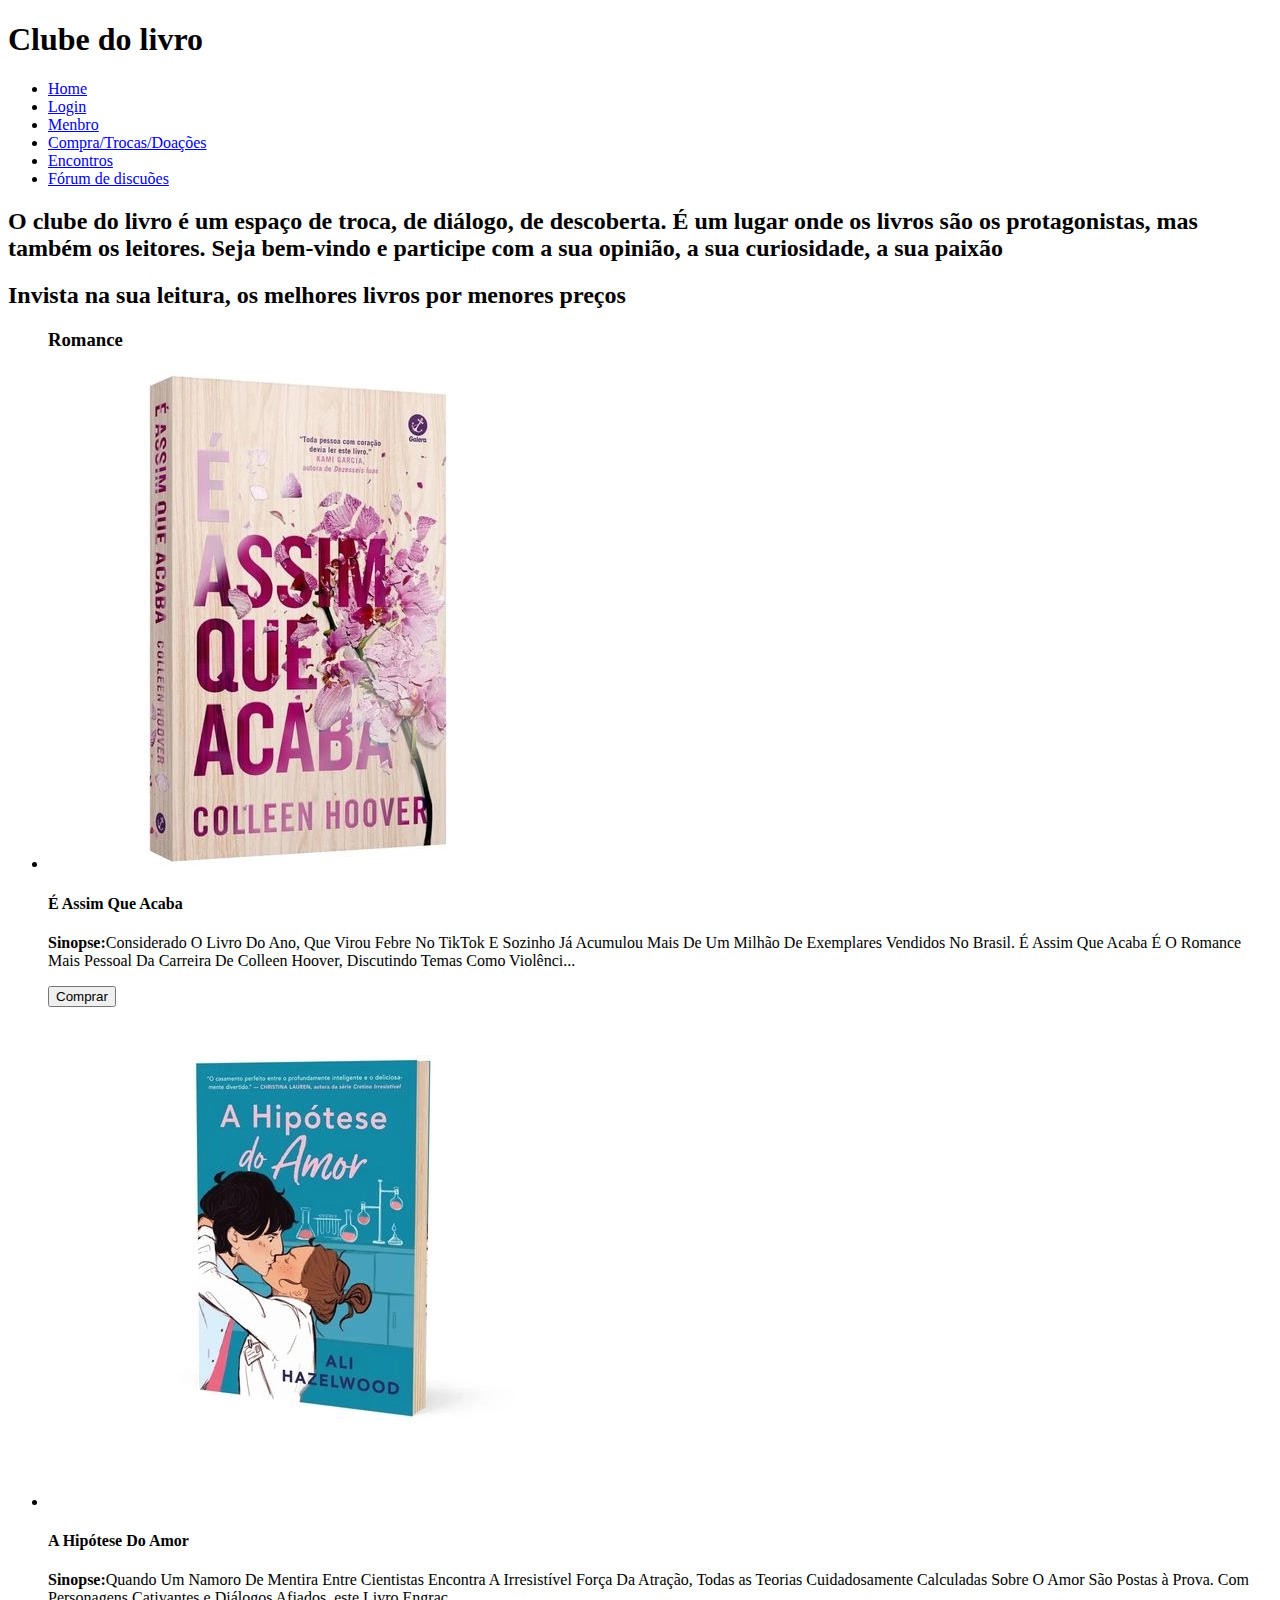
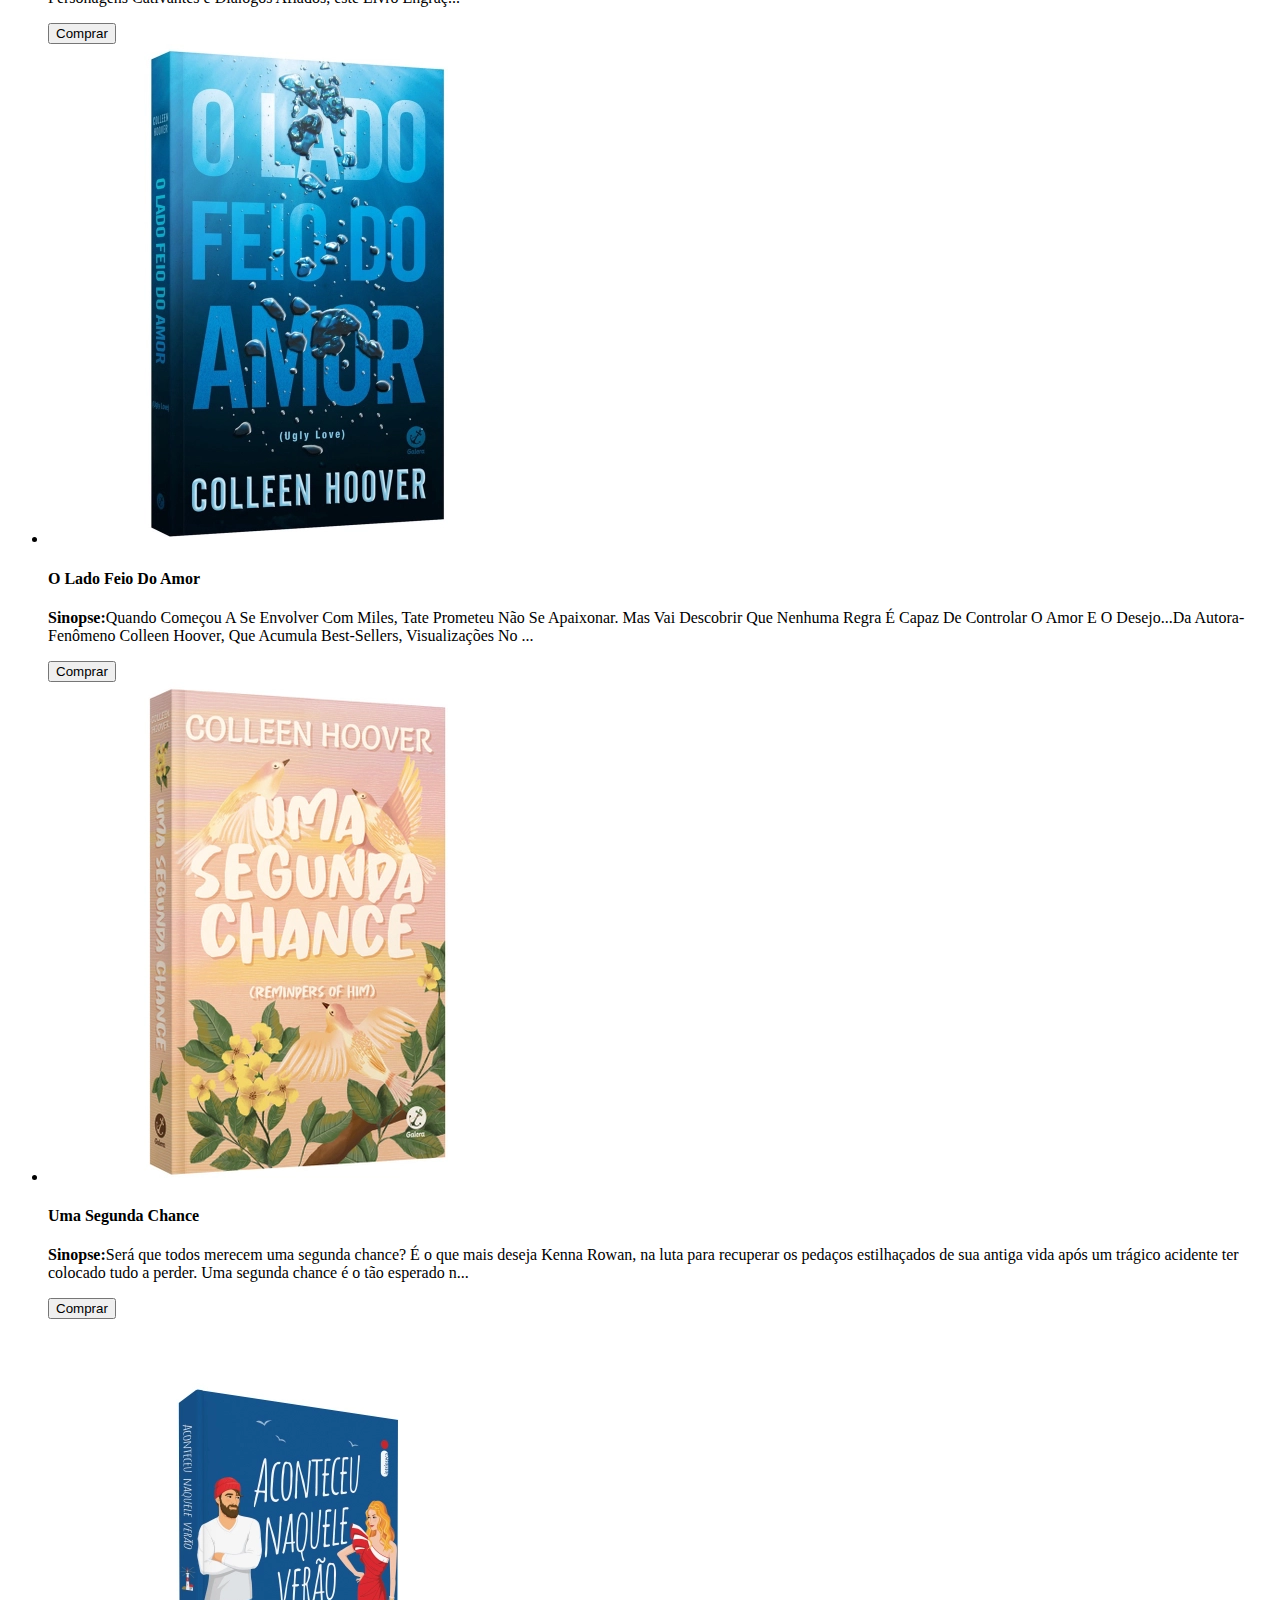
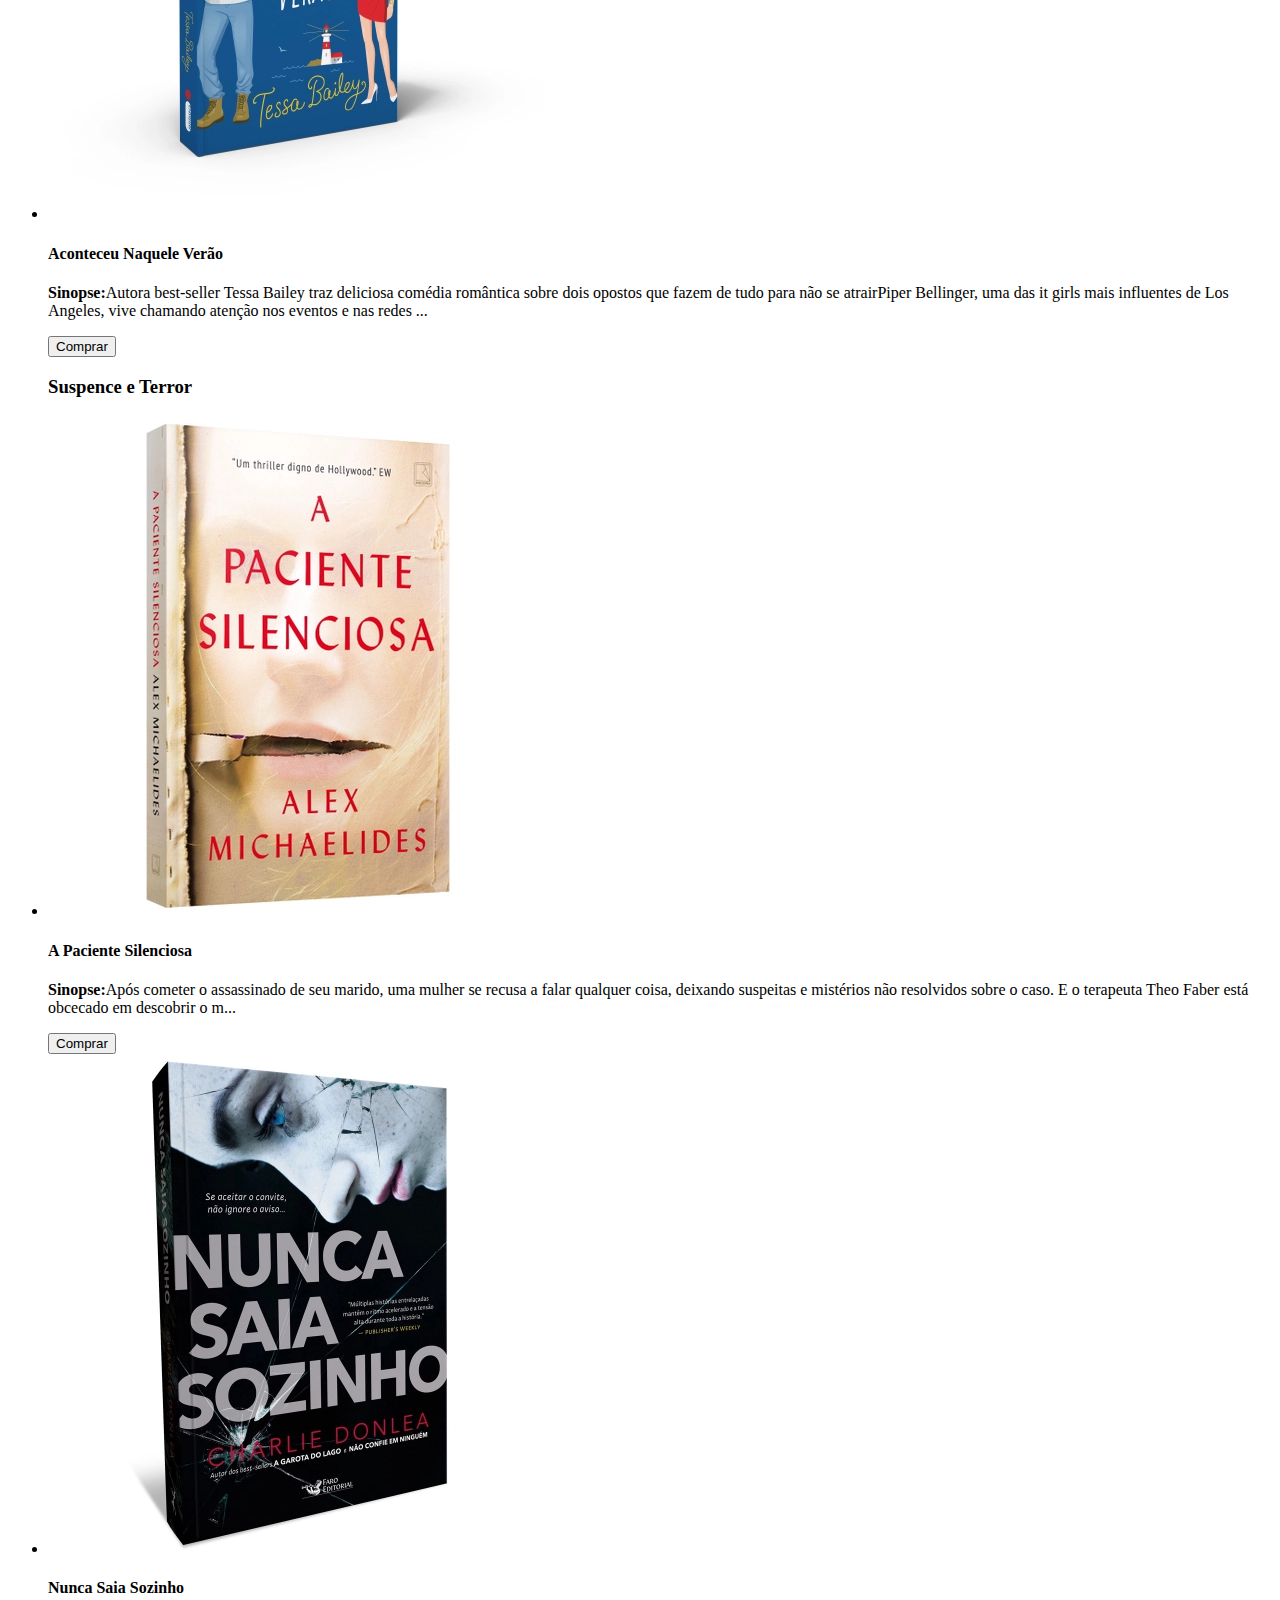
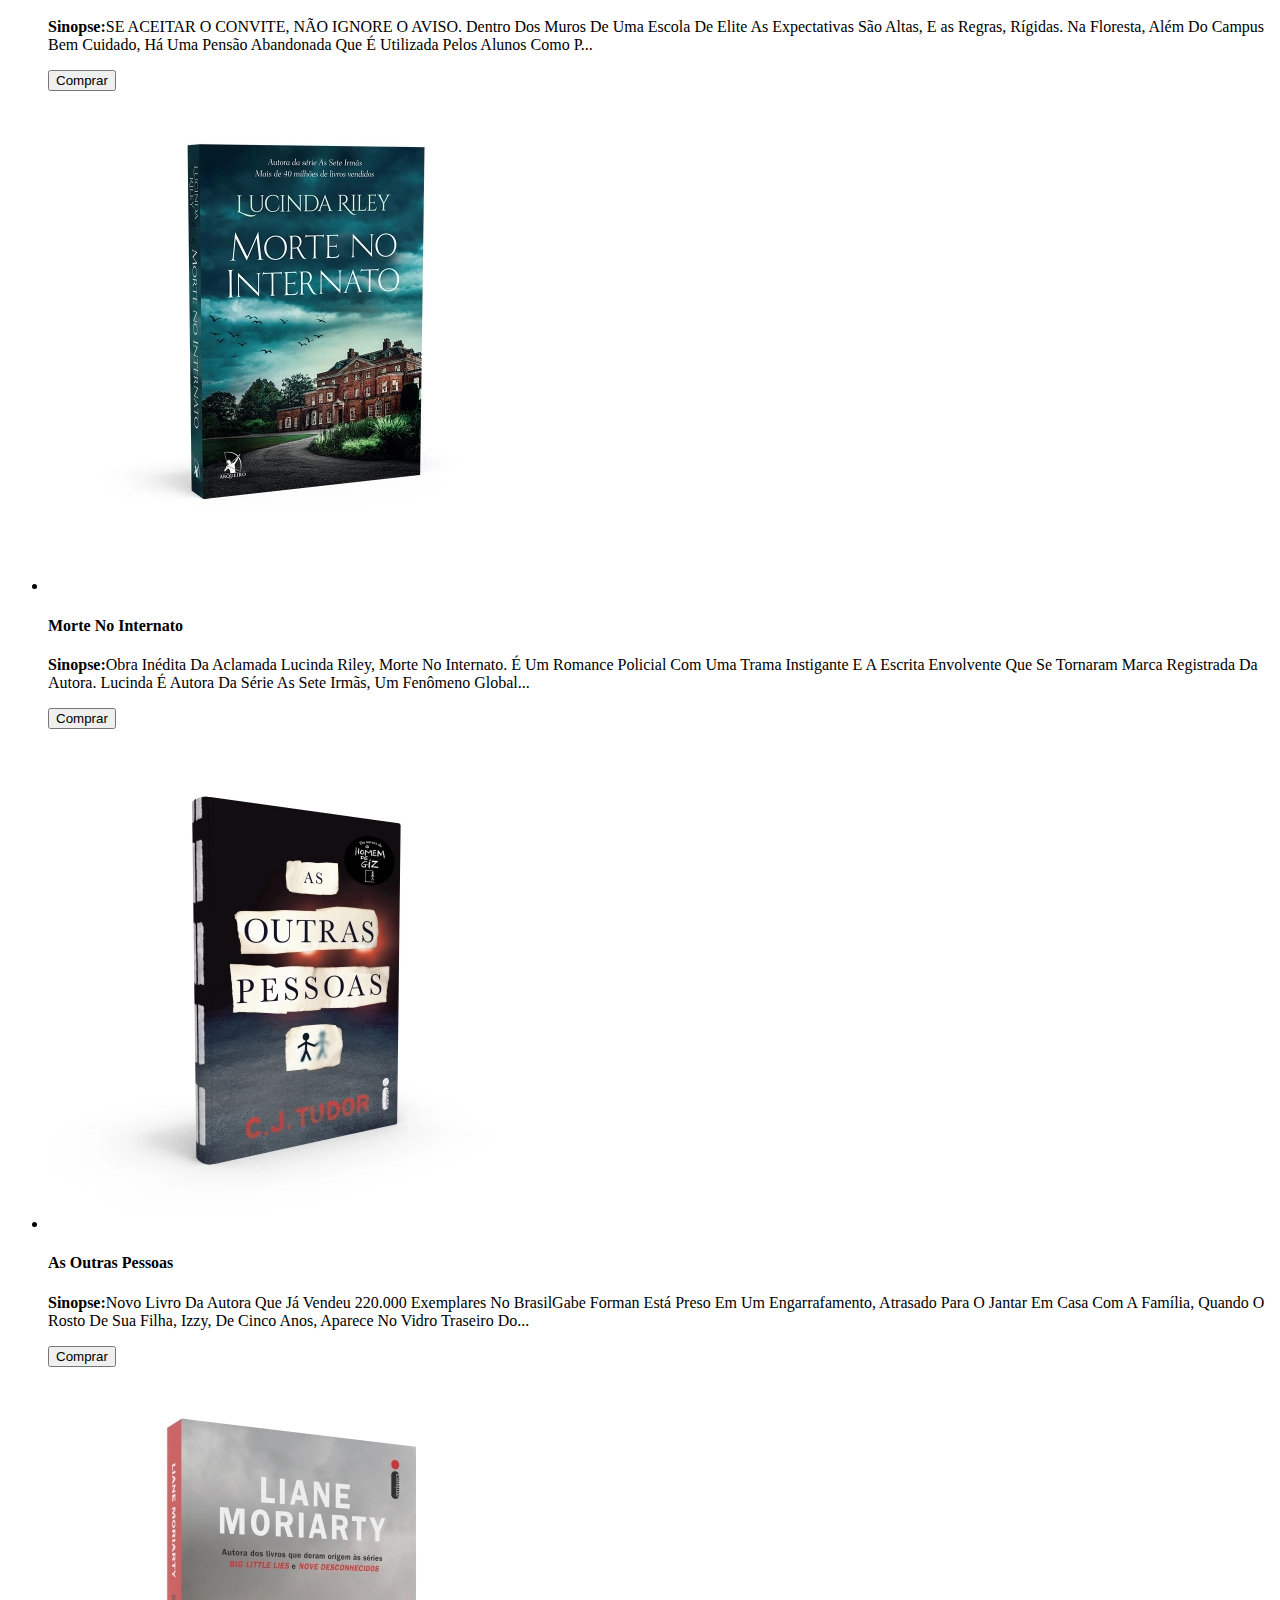
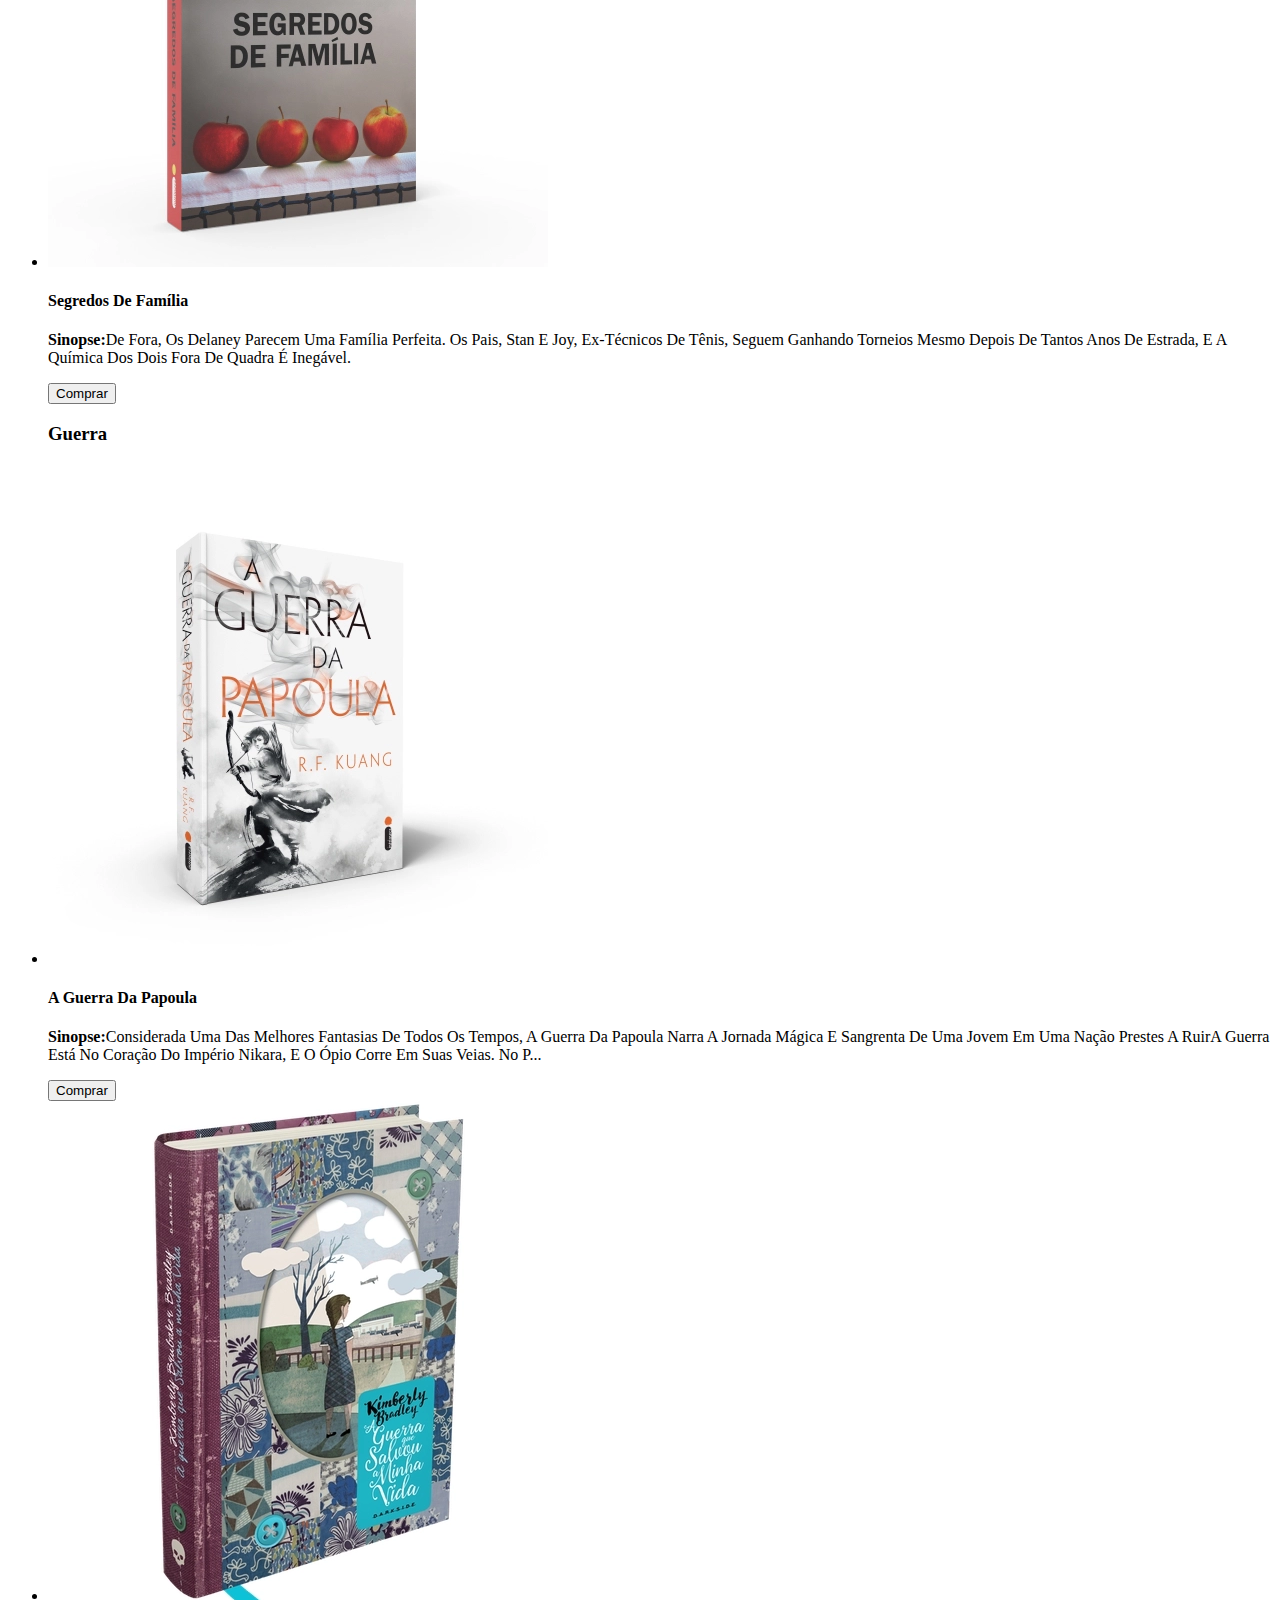
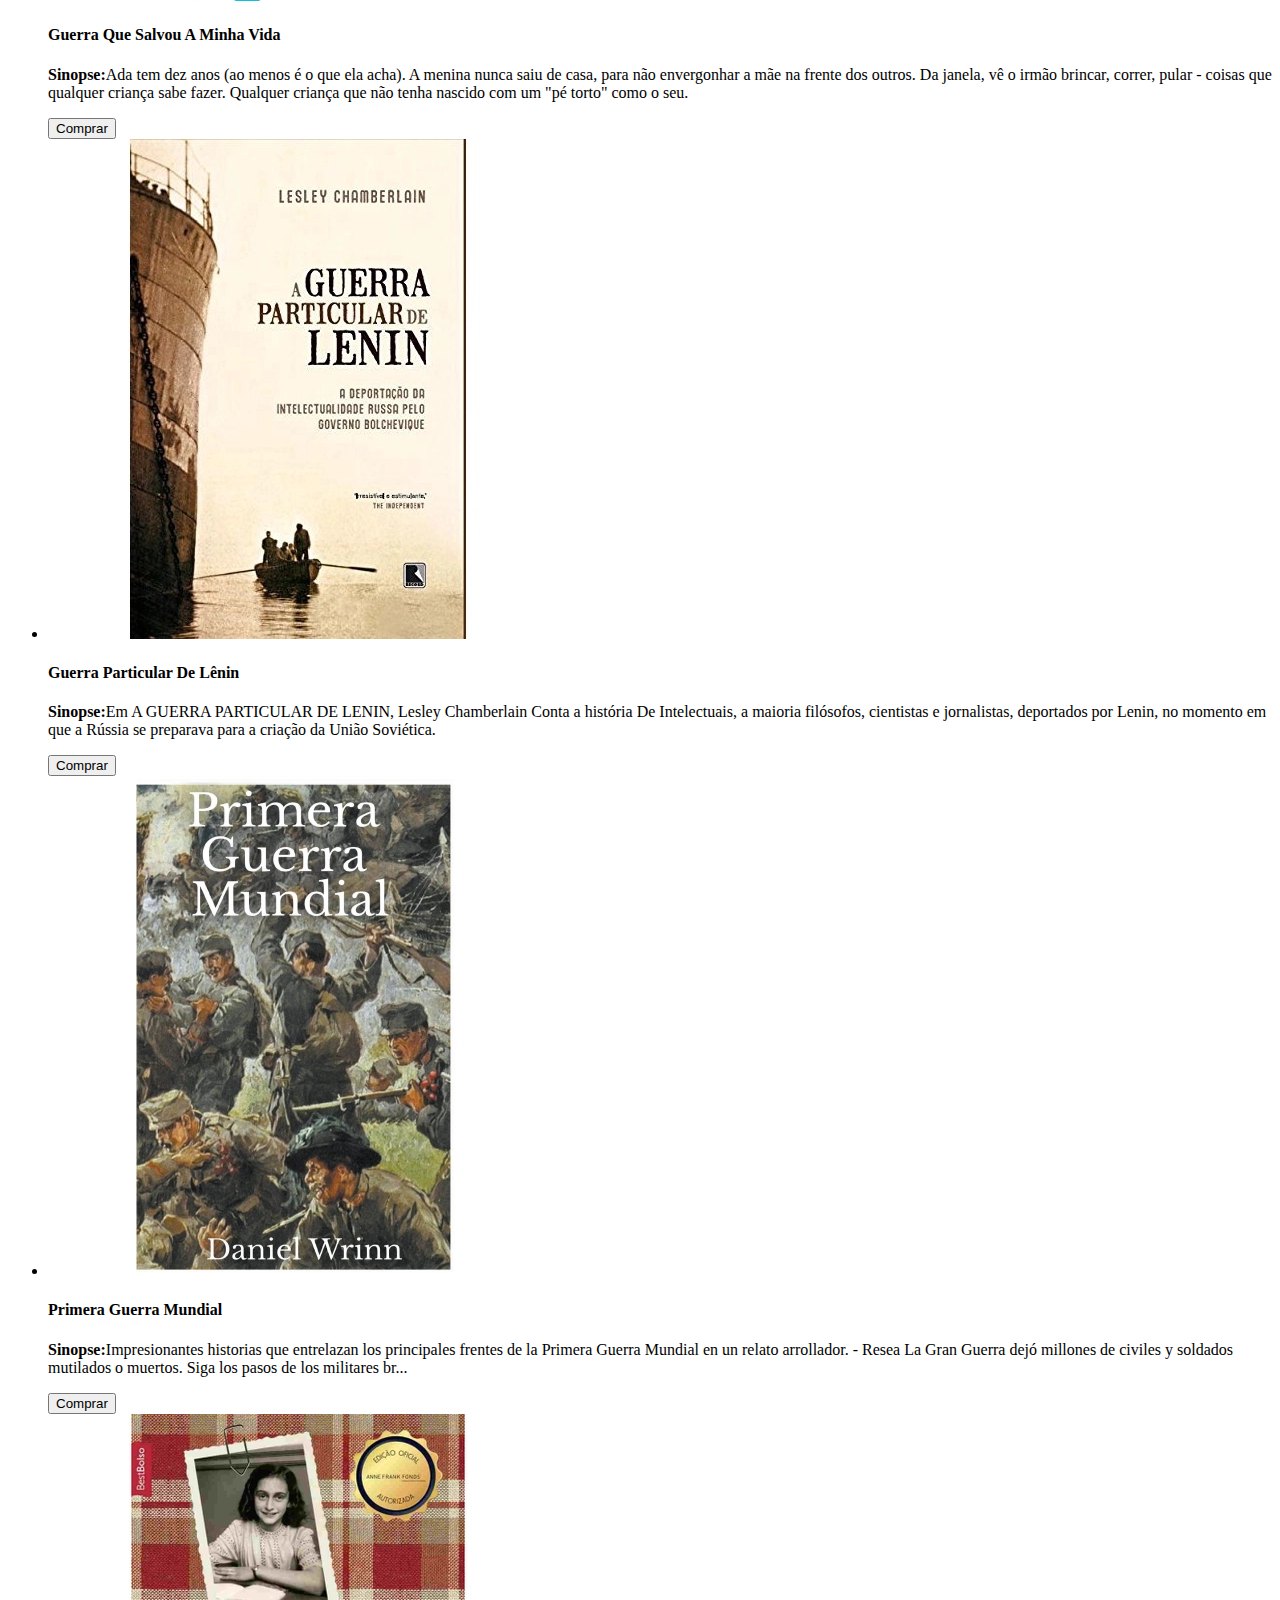
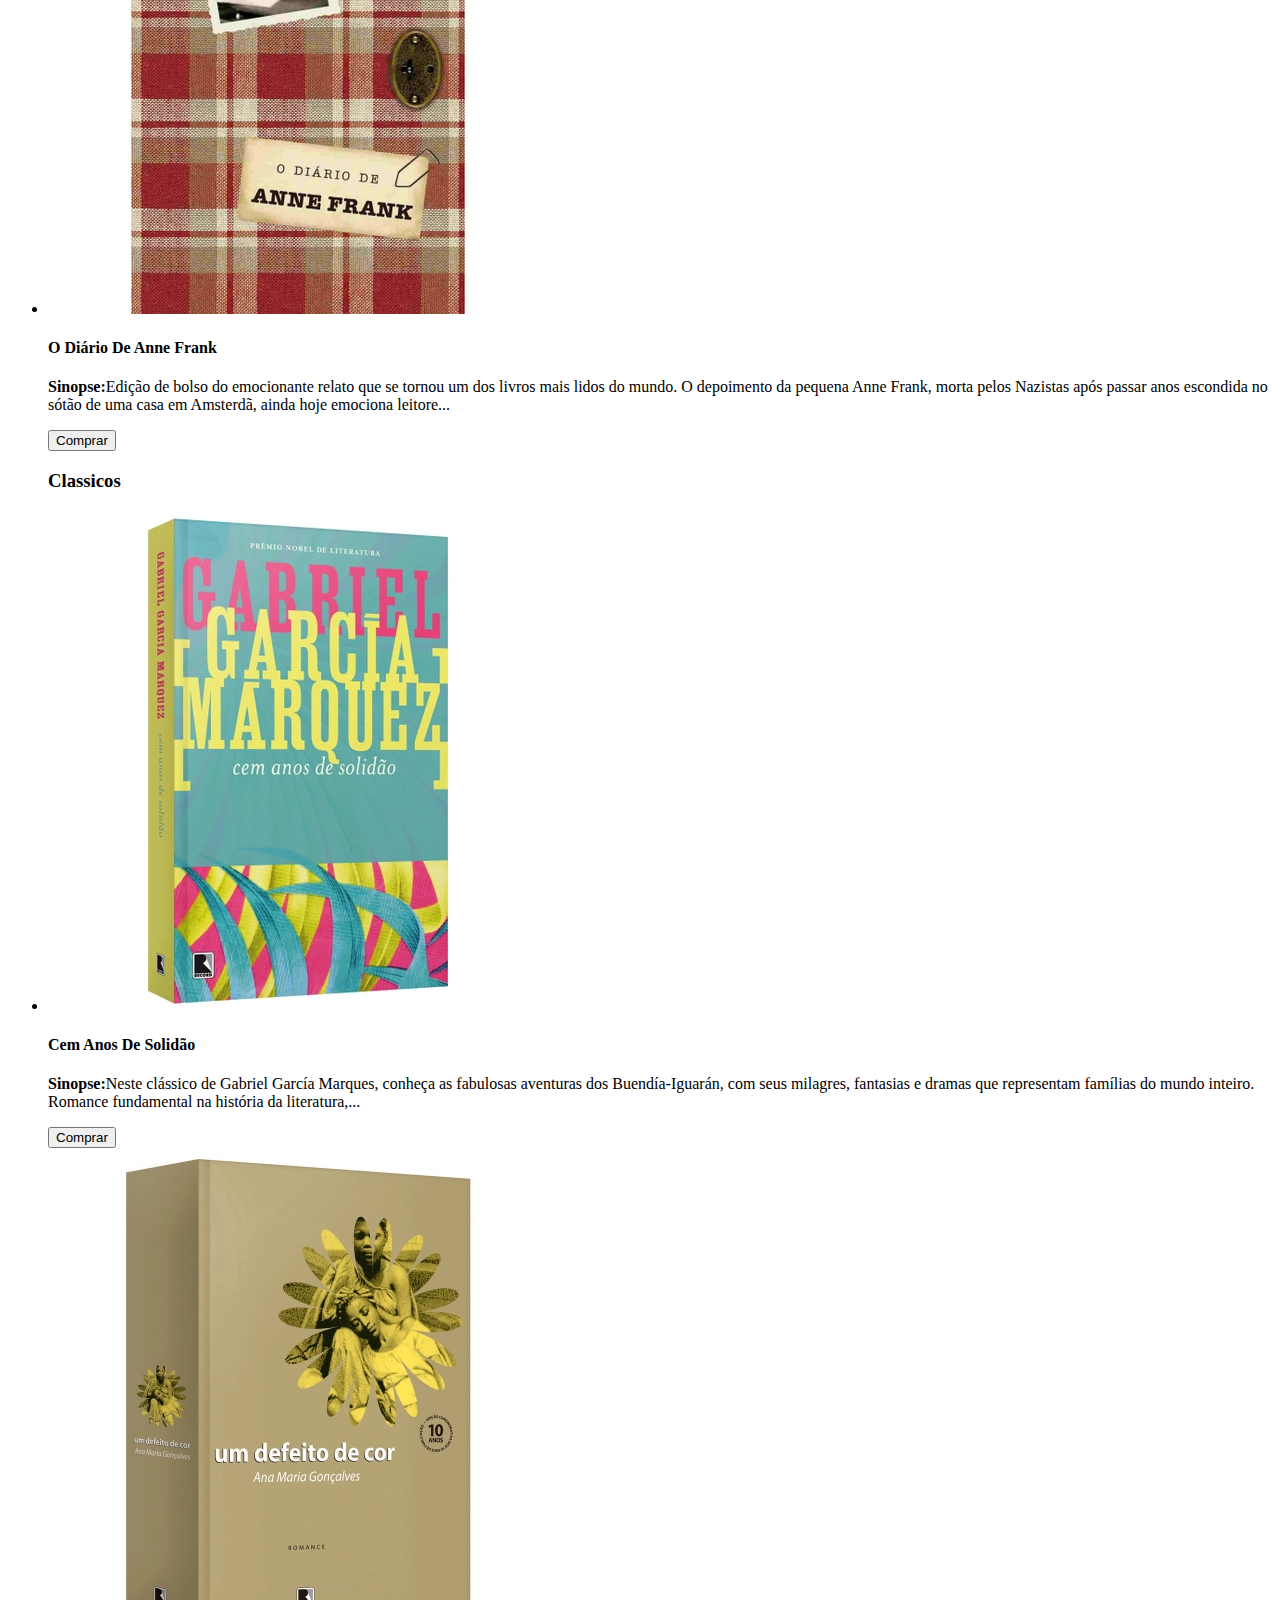
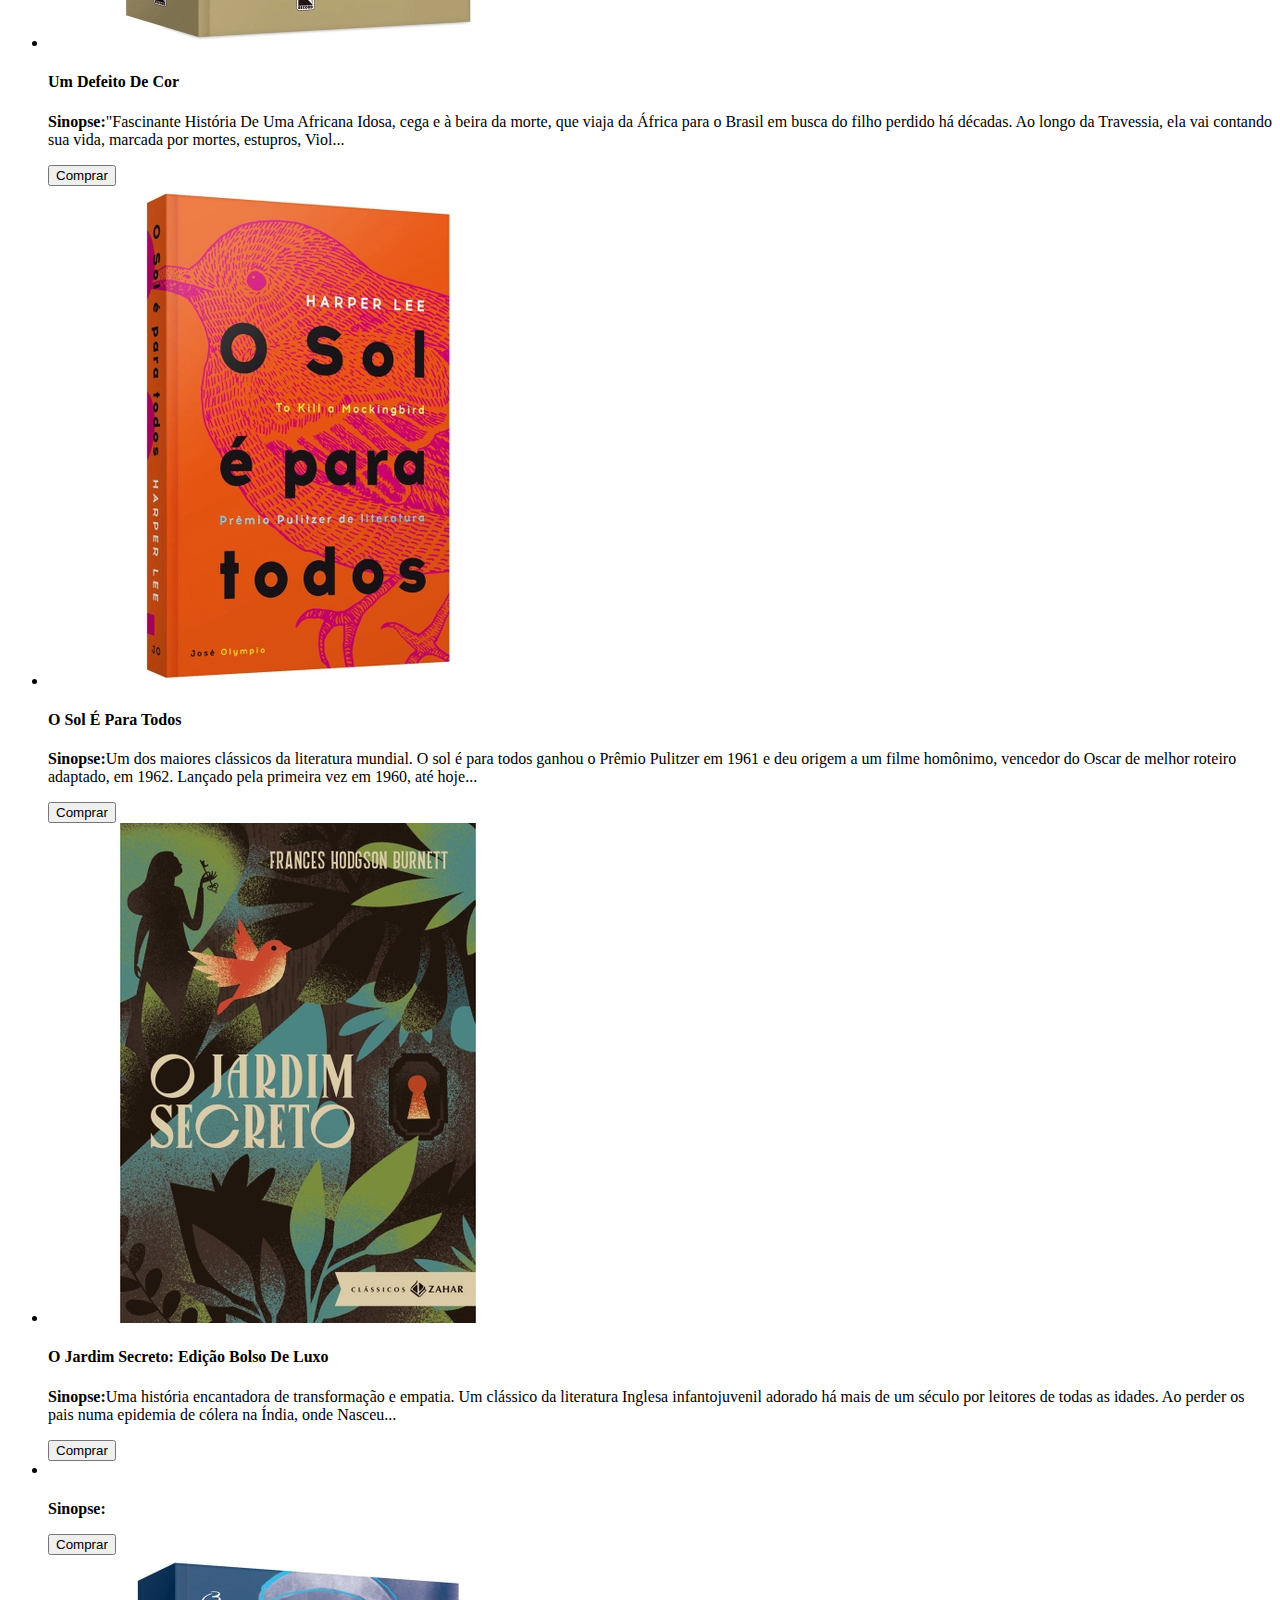
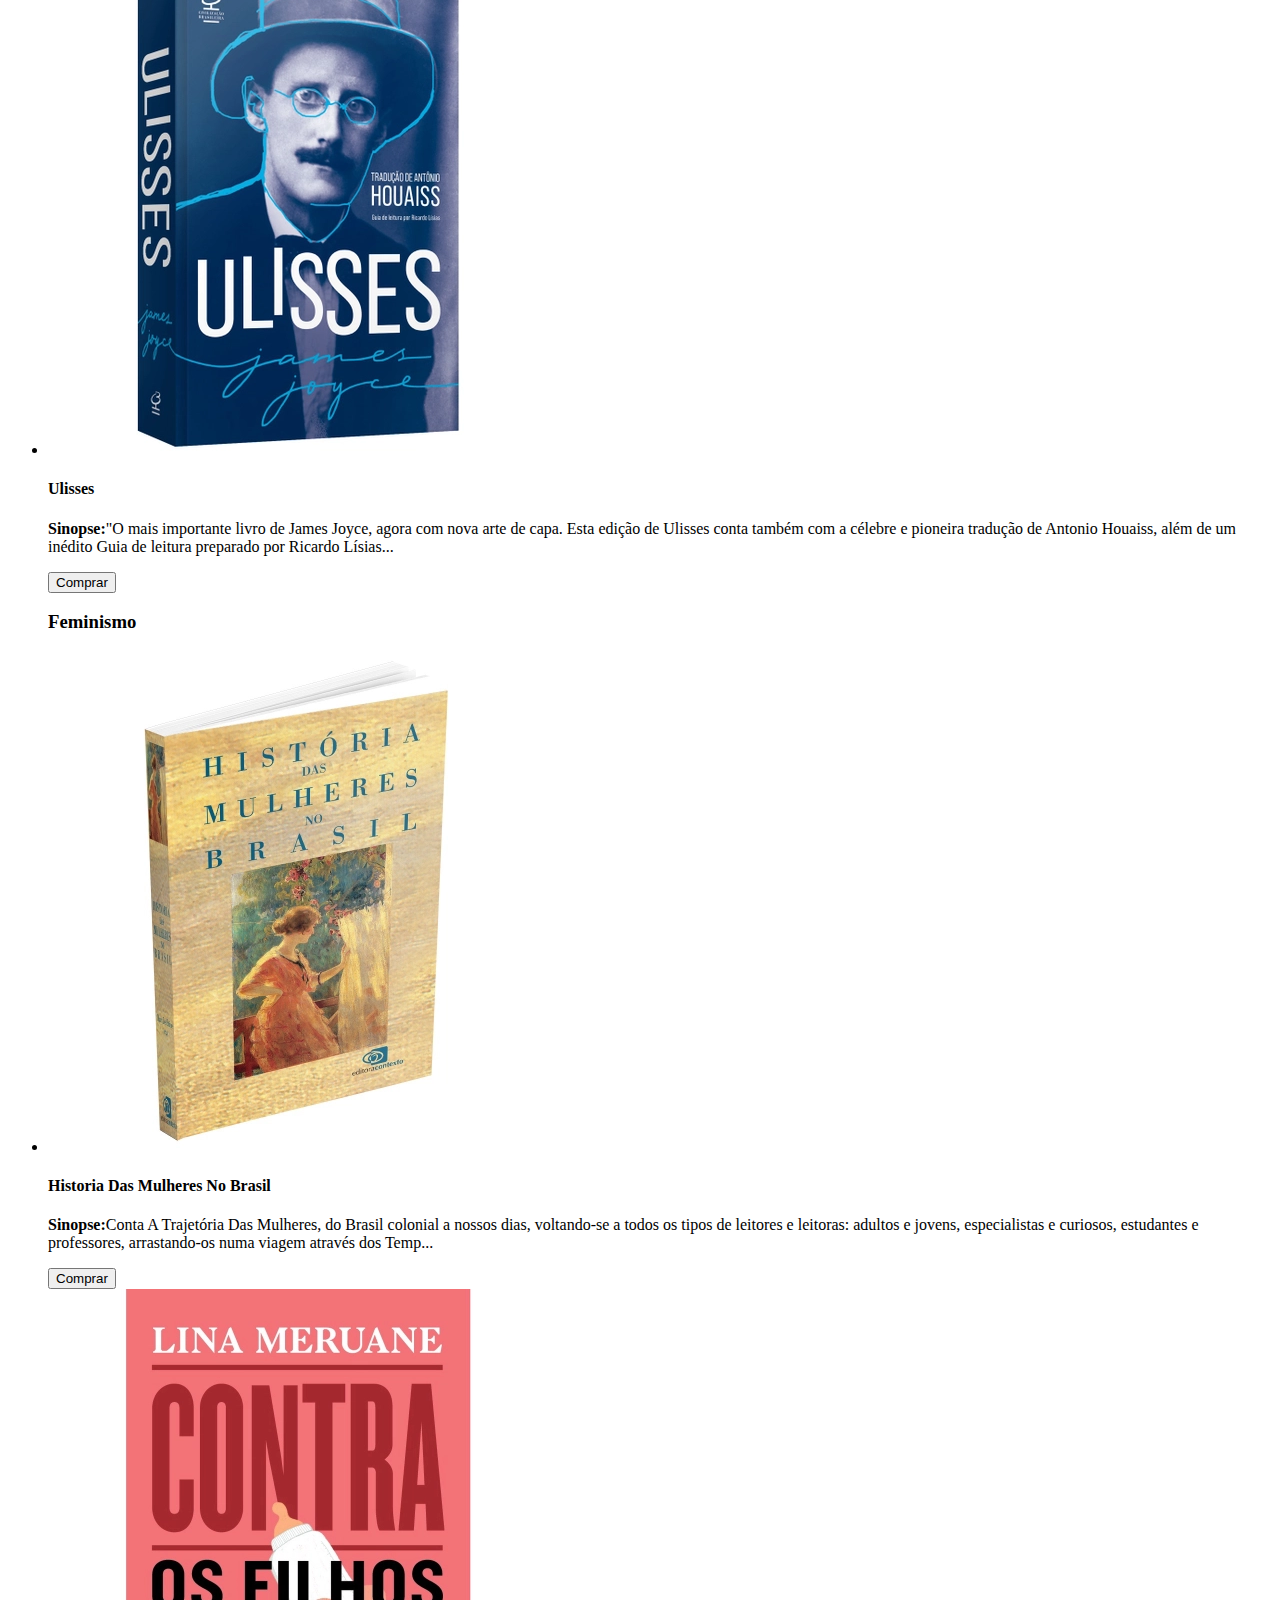
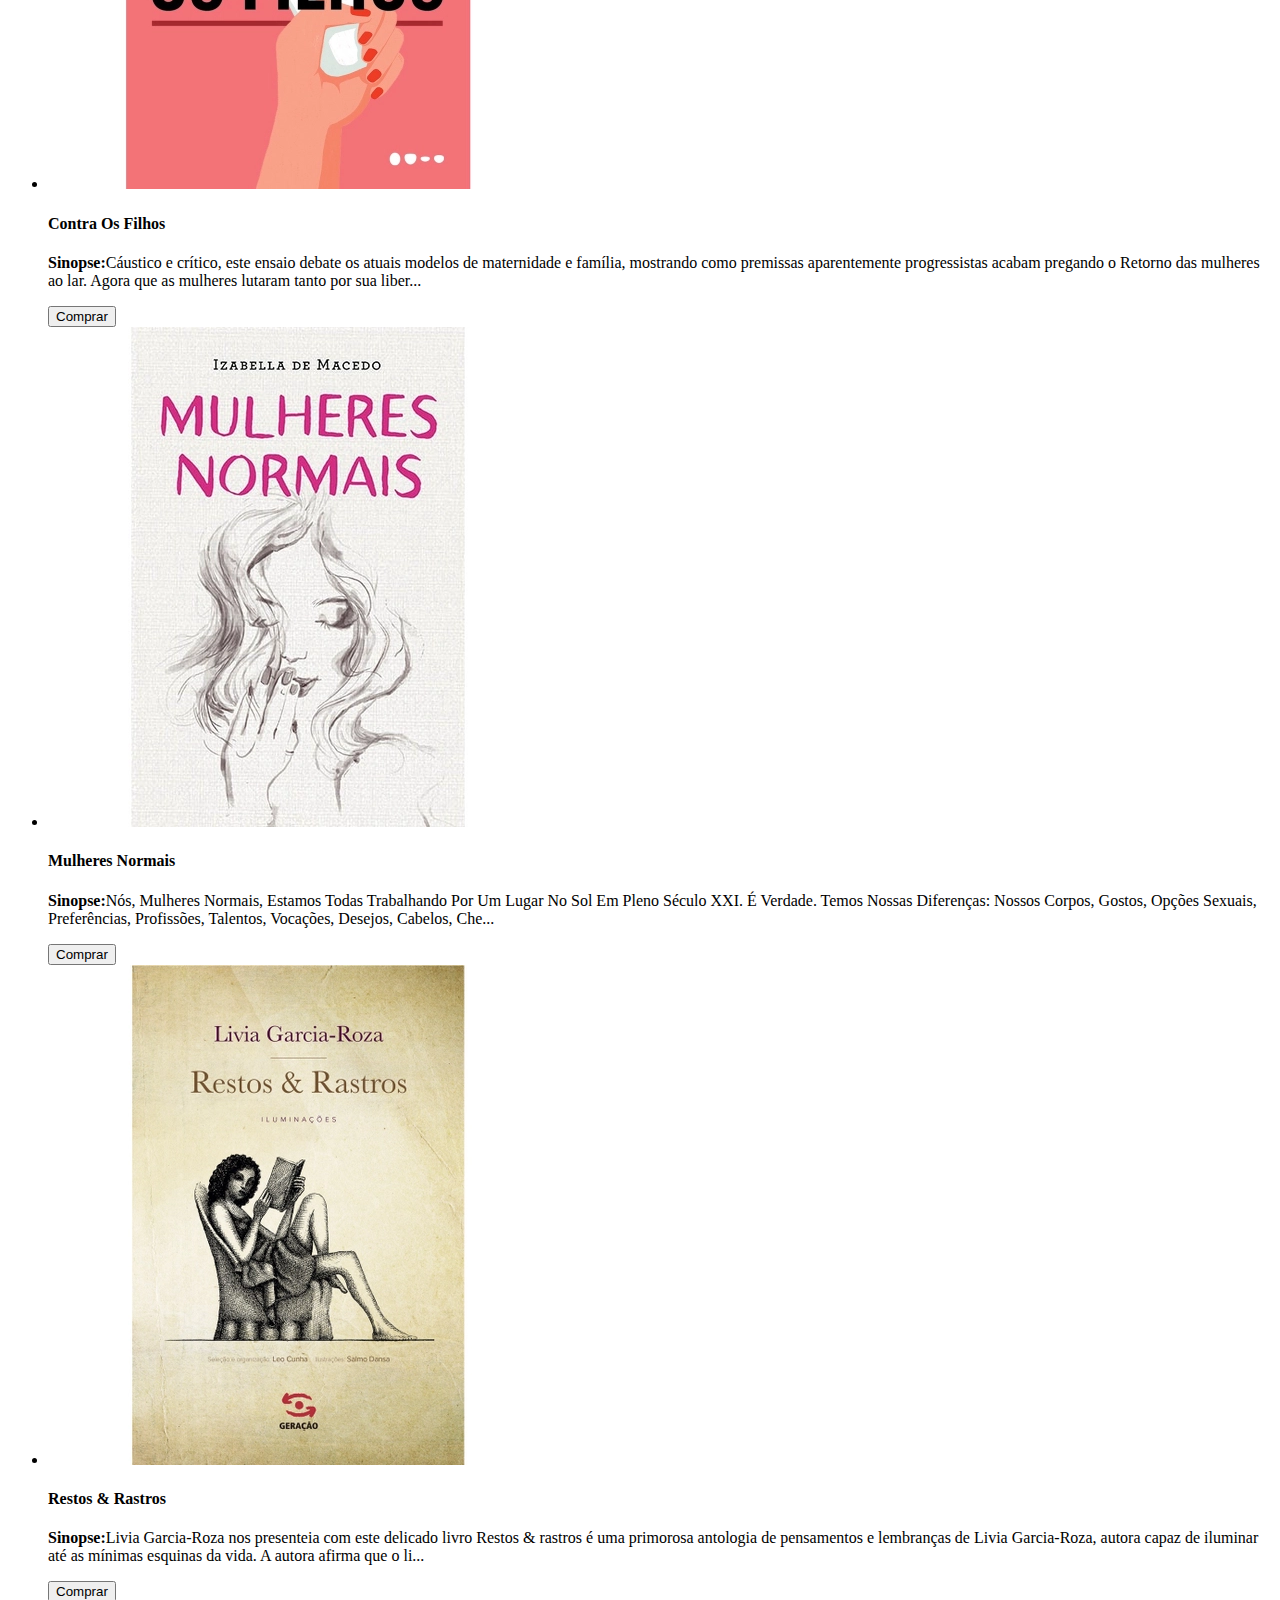
==== commit 2bc91625: "Add files via upload" ====
--- a/projeto_integrador/index.html
+++ b/projeto_integrador/index.html
@@ -146,12 +146,7 @@
                             "pé torto" como o seu. </p>
                         <button>Comprar</button>
                     </li>   
-                    <li>
-                        <img src="" alt="">
-                        <h4></h4>
-                        <p><strong>Sinopse:</strong> </p>
-                        <button>Comprar</button>
-                    </li>   
+                    
                     <li>
                         <img src="./imagens/Guerra Particular De Lênin.webp" alt="Guerra Particular De Lênin">
                         <h4>Guerra Particular De Lênin</h4>
@@ -360,7 +355,7 @@
                             <button>Troca</button>
                          </li>
                          <li>
-                            <img src="" alt="A Arte Da Sedução">
+                            <img src="./imagens/A Arte Da Sedução.webp" alt="A Arte Da Sedução">
                             <h4>A Arte Da Sedução</h4>
                             <p><strong>Sinopse:</strong>Quando nos apaixonamos, caímos numa espécie de 
                             encantamento. Nossa mente, em geral preocupada com seus próprios problemas, 
@@ -370,7 +365,7 @@
                             <button>Troca</button>
                          </li>
                          <li>
-                            <img src="" alt="Livro Bom Dia, Espirito Santo Benny Hinn">
+                            <img src="./imagens/" alt="Livro Bom Dia, Espirito Santo Benny Hinn">
                             <h4>Livro Bom Dia, Espirito Santo Benny Hinn</h4>
                             <p><strong>Sinopse:</strong>DescriçãoBom dia Espírito Santo Benny HinnEm Bom dia, 
                             Espírito Santo, Benny Hinn, um dos maiores evangelizadores do mundo, relata sua 
